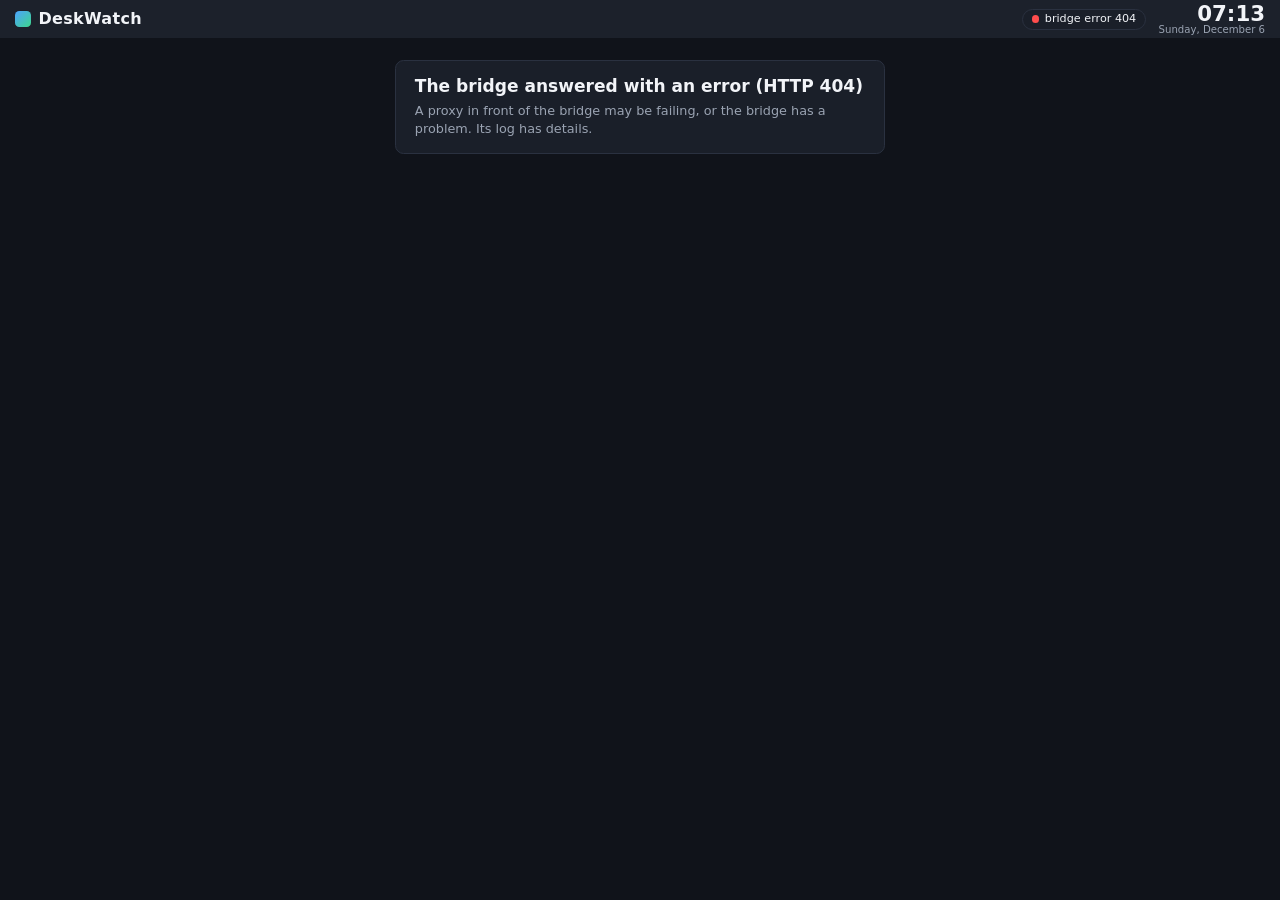
==== bridge/kiosk/index.html @ e5f8feef "Quiet update notice: daily check for a newer release, chip in the kiosk header and Setup Once a day " ====
<!doctype html>
<html lang="en">
<head>
<meta charset="utf-8">
<meta name="viewport" content="width=device-width, initial-scale=1">
<meta name="color-scheme" content="dark">
<title>DeskWatch</title>
<link rel="icon" href="data:,">
<link rel="stylesheet" href="kiosk.css">
</head>
<body>
<header id="top">
  <div class="brand"><span class="logo" aria-hidden="true"></span>DeskWatch</div>
  <div id="badges" class="badges"></div>
  <div id="banner" class="banner" hidden></div>
  <button type="button" id="alert-pill" class="banner pill" aria-live="polite" title="Show the alerts" hidden></button>
  <div class="spacer"></div>
  <span id="update-chip" class="chip update" hidden><a id="update-link" href="#" target="_blank" rel="noopener noreferrer"></a><button type="button" id="update-x" aria-label="Hide this notice" title="Hide until the next version">&times;</button></span>
  <a id="setup-link" class="setup-link" href="setup" hidden>Setup</a>
  <a id="conn" class="chip">connecting</a>
  <div class="clock"><div id="time">--:--</div><div id="date"></div></div>
  <div id="progress" class="topbar" hidden><i></i></div>
</header>
<div id="alerts-pop" class="failed-pop" role="dialog" aria-label="Alerts" hidden></div>
<div id="failed-pop" class="failed-pop" role="dialog" aria-label="Failed runs" hidden></div>
<div id="offline" class="offline" hidden></div>
<div id="notice" class="notice" role="status" hidden></div>
<main id="grid" class="grid"></main>
<script src="kiosk.js"></script>
</body>
</html>
---- bridge/kiosk/kiosk.css ----
/* DeskWatch kiosk page. No external fonts, images or scripts: it has to work
   on a LAN with no internet. Sizes are in rem and the root font size follows the
   screen, so the same layout reads on 1080p, 1440p and 4K (16px at 1920x1080,
   32px at 3840x2160). Colours match ui/src/theme.rs, the ESP panel palette. */

:root {
  --bg: #10131a;
  --header: #1c212b;
  --card: #1a1f29;
  --card-edge: #2a3140;
  --track: #333a48;
  --text: #f2f4f8;
  --dim: #9aa3b2;
  --green: #3dd68c;
  --amber: #ffb020;
  --red: #ff4d4d;
  --blue: #4da3ff;
  --orange: #ff6a00;   /* a build or deploy that is running; amber (waiting) stays lighter and does not pulse */
  --purple: #b07cff;
  --grey: #8a93a2;
  --alert-red: #9e1616;
  --alert-critical: #c80000;
  --alert-amber: #9a5c00;
  --alert-yellow: #b38600;
  --alert-green: #127a45;
  font-size: min(calc(100vw / 120), calc(100vh / 67.5));
}

/* Night theme (kiosk.js sets data-theme="night" on <html>): the same layout and
   colour meanings, about half as bright, for a dark room. Failures stay clearly red
   and a running job stays orange. */
:root[data-theme="night"] {
  --bg: #07090d;
  --header: #0e1117;
  --card: #0c0f15;
  --card-edge: #181d27;
  --track: #1b202a;
  --text: #aab0bb;
  --dim: #6b7380;
  --green: #2a9d68;
  --amber: #c98a1c;
  --red: #d04040;
  --blue: #3578b8;
  --orange: #c85200;
  --purple: #8a62c8;
  --grey: #5d6571;
  --alert-red: #6e1010;
  --alert-critical: #8c0000;
  --alert-amber: #6b4100;
  --alert-yellow: #7a5f00;
  --alert-green: #0c5430;
}
:root[data-theme="night"] .offline { background: #1f180b; }
:root[data-theme="night"] .banner.note { background: #1a2b45; }
:root[data-theme="night"] .card.stale { border-color: #3a2c14; }
:root[data-theme="night"] .src.gitea { background: #1b3a19; }
:root[data-theme="night"] .src.github { background: #22252d; }
:root[data-theme="night"] .src.azure_devops, :root[data-theme="night"] .kind.build { background: #112c49; }
:root[data-theme="night"] .kind.deploy { background: #2c1c4d; }

* { box-sizing: border-box; margin: 0; padding: 0; }

html, body { height: 100%; }

body {
  background: var(--bg);
  color: var(--text);
  font-family: system-ui, "Segoe UI", Roboto, "Noto Sans", "DejaVu Sans", Arial, sans-serif;
  font-variant-numeric: tabular-nums;
  line-height: 1.25;
  display: flex;
  flex-direction: column;
  overflow: hidden;
}

/* The pointer hides after a few seconds without movement (kiosk.js adds .idle). */
body.idle, body.idle * { cursor: none !important; }

/* ---- header ------------------------------------------------------------ */

#top {
  position: relative;
  flex: none;
  display: flex;
  align-items: center;
  gap: 1.2rem;
  height: 3.6rem;
  padding: 0 1.4rem;
  background: var(--header);
}
.brand { font-weight: 700; font-size: 1.5rem; letter-spacing: .02em; display: flex; align-items: center; gap: .7rem; }
.logo { width: 1.5rem; height: 1.5rem; border-radius: .4rem; background: linear-gradient(135deg, var(--blue), var(--green)); }
.spacer { flex: 1; }
.badges { display: flex; flex: none; gap: .5rem .8rem; min-width: 0; }
.chip {
  display: inline-flex; align-items: center; gap: .5rem;
  padding: .25rem .8rem; border-radius: 999px;
  background: var(--card); border: 1px solid var(--card-edge);
  font-size: 1.05rem; color: var(--dim); white-space: nowrap;
}
a.chip { text-decoration: none; }
a.chip[href]:hover, a.chip[href]:focus-visible { background: var(--header); border-color: var(--dim); }
.chip::before { content: ""; width: .7rem; height: .7rem; border-radius: 50%; background: var(--c, var(--grey)); }
.chip.ok { --c: var(--green); }
.chip.running { --c: var(--orange); }
.chip.failed { --c: var(--red); color: var(--text); }
.chip.review { --c: var(--amber); color: var(--text); }
.chip.open { --c: var(--purple); color: var(--text); }
.chip.update { --c: var(--blue); font-size: .95rem; }
.chip.update[hidden] { display: none; }
.chip.update a { color: var(--text); text-decoration: none; }
.chip.update a:hover { text-decoration: underline; }
.chip.update button { font: inherit; line-height: 1; color: var(--dim); background: none; border: 0; padding: 0 .1rem; cursor: pointer; }
.chip.update button:hover { color: var(--text); }
.chip.bad { --c: var(--red); color: var(--text); }
.badges .chip { color: var(--text); font-weight: 600; }
/* The failed badge is a button: it opens the list of failed runs under it. */
button.chip { font: inherit; font-size: 1.05rem; cursor: pointer; }
button.chip:disabled { cursor: default; }
button.chip.action:not(:disabled):hover, button.chip.action[aria-expanded="true"] { background: var(--header); border-color: var(--dim); }
.failed-pop { position: absolute; z-index: 20; top: 3.8rem; left: 12rem; width: min(38rem, calc(100vw - 2rem));
  max-height: 70vh; overflow-y: auto; background: var(--card); border: 1px solid var(--card-edge); border-radius: .8rem;
  box-shadow: 0 .8rem 2rem rgba(0, 0, 0, .5); padding: .8rem 1rem; }
.failed-pop[hidden] { display: none; }
.failed-pop .head { display: flex; justify-content: space-between; align-items: center; margin-bottom: .4rem; font-size: 1.1rem; }
.failed-pop ul { list-style: none; margin: 0; padding: 0; }
.failed-pop li { display: flex; align-items: center; gap: .8rem; padding: .5rem 0; border-top: 1px solid var(--card-edge); }
.failed-pop .what { flex: 1; min-width: 0; display: flex; flex-wrap: wrap; align-items: baseline; gap: .1rem .6rem; color: var(--text); text-decoration: none; font-size: 1.05rem; }
.failed-pop a.what:hover b { text-decoration: underline; }
.failed-pop .sub { flex-basis: 100%; color: var(--dim); font-size: .9rem; }
.failed-pop .x { font: inherit; font-size: .9rem; color: var(--text); background: var(--header); border: 1px solid var(--card-edge); border-radius: .5rem; padding: .3rem .7rem; cursor: pointer; }
.failed-pop .x:hover { border-color: var(--dim); }
.failed-pop .sev { font-size: .75rem; font-weight: 800; letter-spacing: .1em; text-transform: uppercase; color: var(--c, var(--dim)); }
.failed-pop .sev.critical { --c: var(--red); } .failed-pop .sev.warn { --c: var(--amber); } .failed-pop .sev.info { --c: var(--blue); }
.failed-pop .foot { margin-top: .5rem; color: var(--dim); font-size: .85rem; }
/* The most urgent alert is a pill next to the badges; it opens the Alerts menu. */
button.pill { font: inherit; font-size: 1.15rem; font-weight: 600; color: inherit; border: 0; cursor: pointer; text-align: left; }
.banner .more { font-size: .9rem; font-weight: 400; opacity: .85; }
.clock { text-align: right; line-height: 1.05; }
#time { font-size: 2rem; font-weight: 600; }
#date { font-size: .95rem; color: var(--dim); }
.topbar { position: absolute; left: 0; right: 0; bottom: 0; height: .3rem; background: var(--track); }
.topbar i { display: block; height: 100%; width: var(--p, 0%); background: var(--orange); transition: width .6s; }
.topbar.spin i { width: 30%; animation: slide 1.6s ease-in-out infinite alternate; }
@keyframes slide { from { margin-left: 0; } to { margin-left: 70%; } }

/* ---- attention banner and offline notice ------------------------------- */

.banner {
  /* A run result or notice: a coloured pill in the header. */
  flex: 0 1 auto; min-width: 0; max-width: 38rem; display: flex; align-items: center; gap: .8rem; line-height: 1.2;
  padding: .35rem .9rem; border-radius: .5rem; font-size: 1.15rem; font-weight: 600; white-space: nowrap;
  background: var(--alert-red);
}
.banner[hidden], .offline[hidden], .notice[hidden], .topbar[hidden], .setup-link[hidden] { display: none; }
.setup-link { color: var(--dim); font-size: 1.05rem; text-decoration: none; padding: .2rem .7rem; border: 1px solid var(--card-edge); border-radius: .4rem; opacity: .75; }
.setup-link:hover, .setup-link:focus-visible { opacity: 1; background: var(--card); }
.banner.critical { background: var(--alert-critical); }
.banner.warn { background: var(--alert-amber); }
.banner.success { background: var(--alert-green); }
.banner.note { background: #2d4a73; }
.banner .tag { font-size: .8rem; font-weight: 800; letter-spacing: .12em; text-transform: uppercase; opacity: .9; }
.banner .msg { font-weight: 400; opacity: .95; flex: 0 1 auto; min-width: 0; overflow: hidden; text-overflow: ellipsis; white-space: nowrap; }
.banner .meta { font-size: .9rem; font-weight: 400; opacity: .85; }
.offline { flex: none; padding: .45rem 1.4rem; background: #3b2a12; color: var(--amber); font-size: 1.15rem; }

/* A message that replaces the empty page: why there is no data. */
.notice {
  flex: none; margin: 2rem auto 0; width: min(46rem, calc(100% - 2rem));
  padding: 1.4rem 1.8rem; border-radius: .8rem; background: var(--card); border: 1px solid var(--card-edge);
}
.notice h2 { margin: 0 0 .5rem; font-size: 1.6rem; }
.notice p { margin: 0; color: var(--dim); font-size: 1.2rem; line-height: 1.4; }
.notice code { white-space: nowrap; padding: 0 .25em; border-radius: .25em; background: rgba(255,255,255,.12); font-family: ui-monospace, Menlo, Consolas, monospace; }

/* ---- grid -------------------------------------------------------------- */

.grid {
  flex: 1; min-height: 0;
  display: grid;
  gap: .9rem; padding: .9rem;
  grid-template-columns: repeat(var(--cols, 4), minmax(0, 1fr));
  grid-template-rows: repeat(var(--rows, 3), minmax(0, 1fr));
  transition: opacity .4s, filter .4s;
}
body.lost .grid { opacity: .45; filter: grayscale(.7); }

.card {
  min-width: 0; min-height: 0; overflow: hidden;
  display: flex; flex-direction: column;
  background: var(--card); border: 1px solid var(--card-edge); border-radius: .8rem;
  padding: .9rem 1.1rem;
}
.card > header { flex: none; display: flex; align-items: baseline; gap: .8rem; margin-bottom: .6rem; }
.card h2 { font-size: 1.15rem; font-weight: 600; color: var(--dim); text-transform: uppercase; letter-spacing: .08em; }
.card .count { margin-left: auto; font-size: 1.15rem; color: var(--text); font-weight: 600; }
.card .hostnav { margin-left: auto; align-self: center; display: flex; align-items: center; gap: .2rem; }
.card .hostnav button { min-width: 2.4rem; height: 2.2rem; border: 1px solid var(--card-edge); border-radius: .5rem; background: transparent; color: var(--text); font: inherit; font-size: 1.4rem; line-height: 1; cursor: pointer; }
.card .hostnav button:hover { background: var(--track); }
.card .hostnav .pos { min-width: 2.6rem; text-align: center; font-size: .95rem; color: var(--dim); }
.card .hostnav + .tag, .card .hostnav + .count { margin-left: .8rem; }
.card .tag { margin-left: auto; font-size: .95rem; color: var(--amber); }
.card .count + .tag, .card .tag + .count { margin-left: .8rem; }
.card.stale { border-color: #5b4520; }
.card.stale .body { opacity: .55; }
/* A card scrolls inside itself (wheel, touch, keys) when its list is longer than
   it is tall. No scrollbar: it would clash with the card edge and the night
   theme, so a fade at the bottom says there is more (.more-below, kiosk.js). */
.body { flex: 1; min-height: 0; overflow-y: auto; overflow-x: hidden; display: flex; flex-direction: column;
  scrollbar-width: none; overscroll-behavior: contain; }
.body::-webkit-scrollbar { display: none; }
.body > * { flex: none; }
.body > .empty { flex: 1 1 auto; }
.card.more-below .body { -webkit-mask-image: linear-gradient(#000 calc(100% - 2.6rem), transparent); mask-image: linear-gradient(#000 calc(100% - 2.6rem), transparent); }
.empty { margin: auto; color: var(--dim); font-size: 1.3rem; text-align: center; }
.empty.good { color: var(--green); }
.more { flex: none; color: var(--dim); font-size: 1rem; padding-top: .3rem; }

/* ---- gauges ------------------------------------------------------------ */

.gauges { display: grid; gap: .55rem; }
.gauge { display: grid; grid-template-columns: 3.4rem 1fr 4.6rem; align-items: center; gap: .7rem; font-size: 1.2rem; }
.gauge .l { color: var(--dim); }
.gauge .v { text-align: right; font-weight: 600; }
.bar { height: .85rem; border-radius: .45rem; background: var(--track); overflow: hidden; }
.bar i { display: block; height: 100%; width: var(--p); background: var(--c); border-radius: .45rem; transition: width .8s; }
.stat-grid { display: grid; grid-template-columns: repeat(2, 1fr); gap: .15rem 1rem; margin-top: .7rem; font-size: 1.1rem; }
.stat-grid div { display: flex; justify-content: space-between; gap: .5rem; }
.stat-grid .l { color: var(--dim); }
.spark { margin-top: auto; padding-top: .5rem; width: 100%; height: 3.2rem; display: block; }
.spark polyline { fill: none; stroke: var(--blue); stroke-width: 2; vector-effect: non-scaling-stroke; stroke-linejoin: round; }
.spark path { fill: rgba(77, 163, 255, .15); stroke: none; }

/* ---- detailed hosts panel: the chosen host on top, all hosts below ------ */

.hostdetail .hn { font-size: 1.35rem; font-weight: 700; margin-bottom: .5rem; }
.hostlist { margin-top: .8rem; display: flex; flex-direction: column; }
.hostrow { display: grid; grid-template-columns: 1fr auto auto auto; gap: .9rem; align-items: center; width: 100%;
  padding: .4rem .5rem; border: 0; border-top: 1px solid var(--card-edge); border-radius: .4rem; background: transparent;
  color: inherit; font: inherit; font-size: 1.15rem; text-align: left; -webkit-tap-highlight-color: transparent; }
.hostrow.head { padding-top: 0; border-top: 0; }
.hostrow.head .h { color: var(--dim); font-size: .95rem; text-transform: uppercase; letter-spacing: .06em; text-align: right; }
.hostrow.head .h:first-child { text-align: left; }
button.hostrow { cursor: pointer; min-height: 2.4rem; }
button.hostrow:hover, button.hostrow:focus-visible { background: rgba(255, 255, 255, .06); }
button.hostrow:focus-visible { outline: 2px solid var(--blue); outline-offset: -2px; }
.hostrow.sel { background: var(--track); box-shadow: inset .25rem 0 0 var(--blue); }
.hostrow .n { font-weight: 600; white-space: nowrap; overflow: hidden; text-overflow: ellipsis; }
.hostrow .n::before { content: ""; display: inline-block; width: .7rem; height: .7rem; margin-right: .6rem; border-radius: 50%; background: var(--green); }
.hostrow.off .n { color: var(--dim); }
.hostrow.off .n::before { background: var(--red); }
.hostrow .v { text-align: right; font-weight: 600; }

/* ---- hosts table ------------------------------------------------------- */

.hosts { display: grid; grid-template-columns: 1fr auto auto auto; gap: .5rem .9rem; align-items: center; font-size: 1.15rem; }
.hosts.wide { grid-template-columns: 1fr repeat(5, auto); }
.hosts .net { grid-column: 1 / -1; margin: -.3rem 0 .3rem 1.3rem; color: var(--dim); font-size: .95rem; text-align: left; }
.hosts .h { color: var(--dim); font-size: .95rem; text-transform: uppercase; letter-spacing: .06em; text-align: right; }
.hosts .h:first-child { text-align: left; }
.hosts .n { font-weight: 600; white-space: nowrap; overflow: hidden; text-overflow: ellipsis; }
.hosts .n::before { content: ""; display: inline-block; width: .7rem; height: .7rem; margin-right: .6rem; border-radius: 50%; background: var(--green); }
.hosts .off::before { background: var(--red); }
.hosts .off { color: var(--dim); }
.hosts .v { text-align: right; font-weight: 600; }
.warn-text { color: var(--amber); }
.crit-text { color: var(--red); }

/* ---- lists ------------------------------------------------------------- */

.rows { display: flex; flex-direction: column; min-height: 0; }
.row {
  display: grid; grid-template-columns: 1.1rem 1fr auto; gap: .2rem .8rem; align-items: center;
  padding: .45rem 0; border-top: 1px solid var(--card-edge); font-size: 1.2rem;
}
.row:first-child { border-top: 0; }
.dot { width: .85rem; height: .85rem; border-radius: 50%; background: var(--c, var(--grey)); }
.dot.running { background: var(--orange); animation: pulse 1.4s ease-in-out infinite; }
@keyframes pulse { 50% { opacity: .35; } }
.row .main { min-width: 0; overflow: hidden; text-overflow: ellipsis; white-space: nowrap; font-weight: 600; }
.row .sub { grid-column: 2 / 4; color: var(--dim); font-size: 1rem; overflow: hidden; text-overflow: ellipsis; white-space: nowrap; margin-top: -.15rem; }
.row .when { color: var(--dim); font-size: 1.05rem; white-space: nowrap; }
.row.compact { grid-template-columns: 1.1rem 1fr auto; }
.group { display: flex; align-items: baseline; gap: .6rem; margin: .5rem 0 .1rem; font-size: 1rem; color: var(--dim); text-transform: uppercase; letter-spacing: .06em; }
.group:first-child { margin-top: 0; }
.group b { color: var(--text); font-weight: 600; }
.pr .num { color: var(--purple); font-weight: 700; margin-right: .5rem; }
.row.off .main { color: var(--dim); }
.row .when.crit-text { color: var(--red); }

/* Rows and cards that open their page on the source (Gitea, GitHub, Azure DevOps). */
a.link { color: inherit; text-decoration: none; -webkit-tap-highlight-color: transparent; border-radius: .4rem; }
a.job { display: block; }
a.link:hover, a.link:focus-visible { background: rgba(255, 255, 255, .06); }
a.link:focus-visible { outline: 2px solid var(--blue); outline-offset: -2px; }
a.link:active { background: rgba(255, 255, 255, .1); }


.ok { --c: var(--green); }
.running { --c: var(--orange); }
.failed { --c: var(--red); }
.review, .waiting { --c: var(--amber); }
.open { --c: var(--purple); }
.neutral, .queued { --c: var(--grey); }
.success { --c: var(--green); }
.info { --c: var(--blue); }
.warn { --c: var(--amber); }
.critical { --c: var(--red); }

/* Where a job, run or PR comes from. */
.src { display: inline-block; margin: 0 .6rem; padding: .05rem .5rem; border-radius: .3rem; font-size: .85rem; font-weight: 700;
  letter-spacing: .04em; line-height: 1.3; vertical-align: middle; background: var(--track); color: var(--text); text-transform: none; }
.src.gitea { background: #2f5d2a; }
.src.github { background: #3a3f4b; }
.src.azure_devops { background: #1d4a7a; }
.group .src { margin: 0; }

/* ---- running jobs ------------------------------------------------------ */

.job { padding: .45rem 0; border-top: 1px solid var(--card-edge); }
.job:first-child { border-top: 0; padding-top: 0; }
.job .l1 { display: flex; align-items: baseline; gap: .8rem; font-size: 1.35rem; font-weight: 600; }
.job .l1 .name { min-width: 0; overflow: hidden; text-overflow: ellipsis; white-space: nowrap; }
.job .l1 .el { margin-left: auto; color: var(--text); font-weight: 600; font-size: 1.5rem; font-variant-numeric: tabular-nums; }
.job .l2 { color: var(--dim); font-size: 1.25rem; margin: .1rem 0 .4rem; display: flex; gap: .8rem; }
.job .l2 .step { color: var(--text); font-weight: 600; overflow: hidden; text-overflow: ellipsis; white-space: nowrap; }
.kind { font-size: .8rem; font-weight: 800; letter-spacing: .1em; padding: .1rem .5rem; border-radius: .3rem; background: var(--track); color: var(--text); text-transform: uppercase; }
.kind.deploy { background: #4a2f80; }
.kind.build { background: #1d4a7a; }
.pbar { height: 1.1rem; border-radius: .6rem; background: var(--track); overflow: hidden; position: relative; }
.pbar i { display: block; height: 100%; width: var(--p); border-radius: .6rem; transition: width .8s;
  background: var(--orange); }
.pbar.spin i { width: 28%; animation: sweep 1.8s ease-in-out infinite alternate; }
@keyframes sweep { from { margin-left: 0; } to { margin-left: 72%; } }
.job .pct { font-size: 1.05rem; color: var(--dim); text-align: right; margin-top: .15rem; }

/* ---- small and portrait screens: one column, the page scrolls ---------- */

@media (max-width: 900px) {
  :root { font-size: 16px; }
  body { overflow: auto; }
  #top { flex-wrap: wrap; height: auto; padding: .6rem 1rem; gap: .6rem; }
  .spacer { display: none; }
  .banner { flex-basis: 100%; max-width: none; }
  .badges { flex-wrap: wrap; }
  .grid { display: flex; flex-direction: column; flex: none; }
  .card { min-height: 12rem; }
}
@media (max-width: 900px) and (min-width: 560px) {
  .grid { display: grid; grid-template-columns: 1fr 1fr; grid-template-rows: none; grid-auto-rows: minmax(14rem, auto); }
  .card { grid-column: auto !important; grid-row: auto !important; }
}
@media (prefers-reduced-motion: reduce) {
  .dot.running, .pbar i, .topbar.spin i { animation: none; }
}
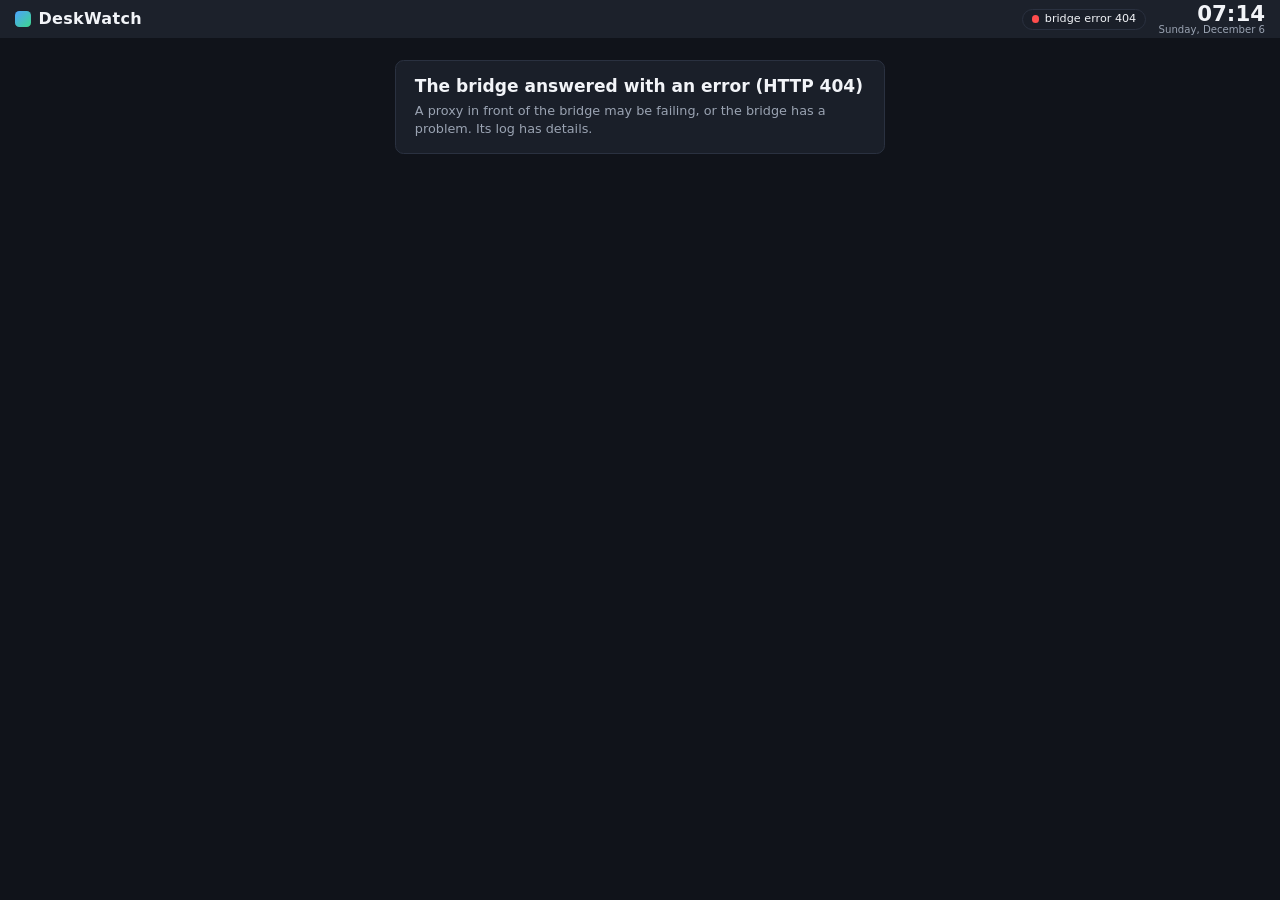
==== commit 7cc3f139: "Merge pull request #94 from Sylentic/claude/project-thread-p0sp0a Quiet "update available" notice (d" ====
(no text change in the page or its own stylesheets)
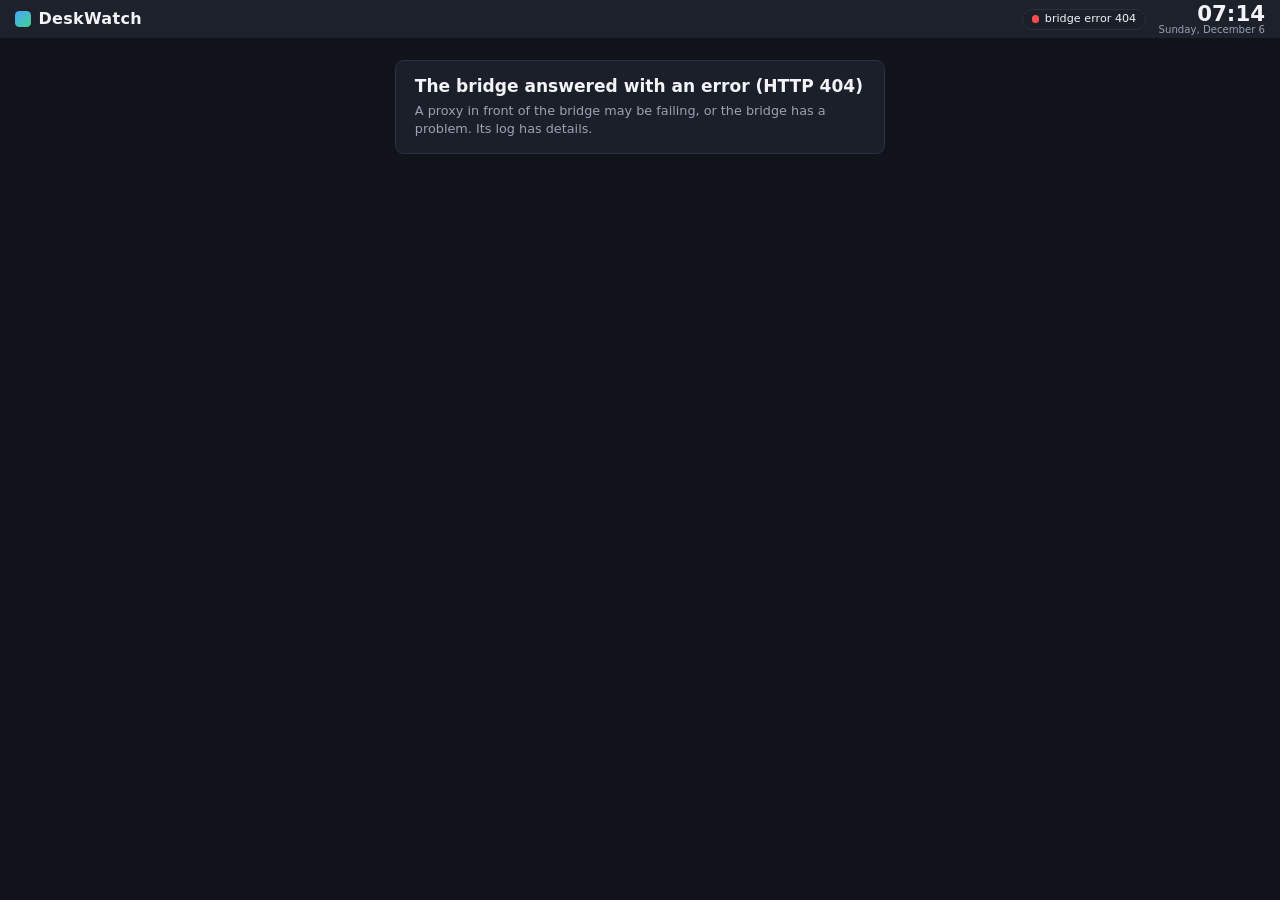
==== commit fa6220c5: "Kiosk: dismiss failed runs on the bridge, source down pill with Mute A dismissed failed run now clea" ====
--- a/bridge/kiosk/index.html
+++ b/bridge/kiosk/index.html
@@ -14,6 +14,7 @@
   <div id="badges" class="badges"></div>
   <div id="banner" class="banner" hidden></div>
   <button type="button" id="alert-pill" class="banner pill" aria-live="polite" title="Show the alerts" hidden></button>
+  <div id="src-pill" class="banner pill warn" role="status" hidden></div>
   <div class="spacer"></div>
   <span id="update-chip" class="chip update" hidden><a id="update-link" href="#" target="_blank" rel="noopener noreferrer"></a><button type="button" id="update-x" aria-label="Hide this notice" title="Hide until the next version">&times;</button></span>
   <a id="setup-link" class="setup-link" href="setup" hidden>Setup</a>
--- a/bridge/kiosk/kiosk.css
+++ b/bridge/kiosk/kiosk.css
@@ -135,6 +135,13 @@
 .failed-pop .foot { margin-top: .5rem; color: var(--dim); font-size: .85rem; }
 /* The most urgent alert is a pill next to the badges; it opens the Alerts menu. */
 button.pill { font: inherit; font-size: 1.15rem; font-weight: 600; color: inherit; border: 0; cursor: pointer; text-align: left; }
+/* A source that is down: a pill like the alert pill, with a Mute button. */
+#src-pill { display: flex; align-items: center; gap: .8rem; font-size: 1.15rem; font-weight: 600; }
+#src-pill[hidden] { display: none; }
+#src-pill.warn { background: var(--alert-amber); }
+#src-pill.critical { background: var(--alert-critical); }
+#src-pill .mute { font: inherit; font-size: .9rem; font-weight: 600; color: inherit; background: rgba(0, 0, 0, .22); border: 0; border-radius: .5rem; padding: .15rem .6rem; cursor: pointer; }
+#src-pill .mute:hover { background: rgba(0, 0, 0, .38); }
 .banner .more { font-size: .9rem; font-weight: 400; opacity: .85; }
 .clock { text-align: right; line-height: 1.05; }
 #time { font-size: 2rem; font-weight: 600; }
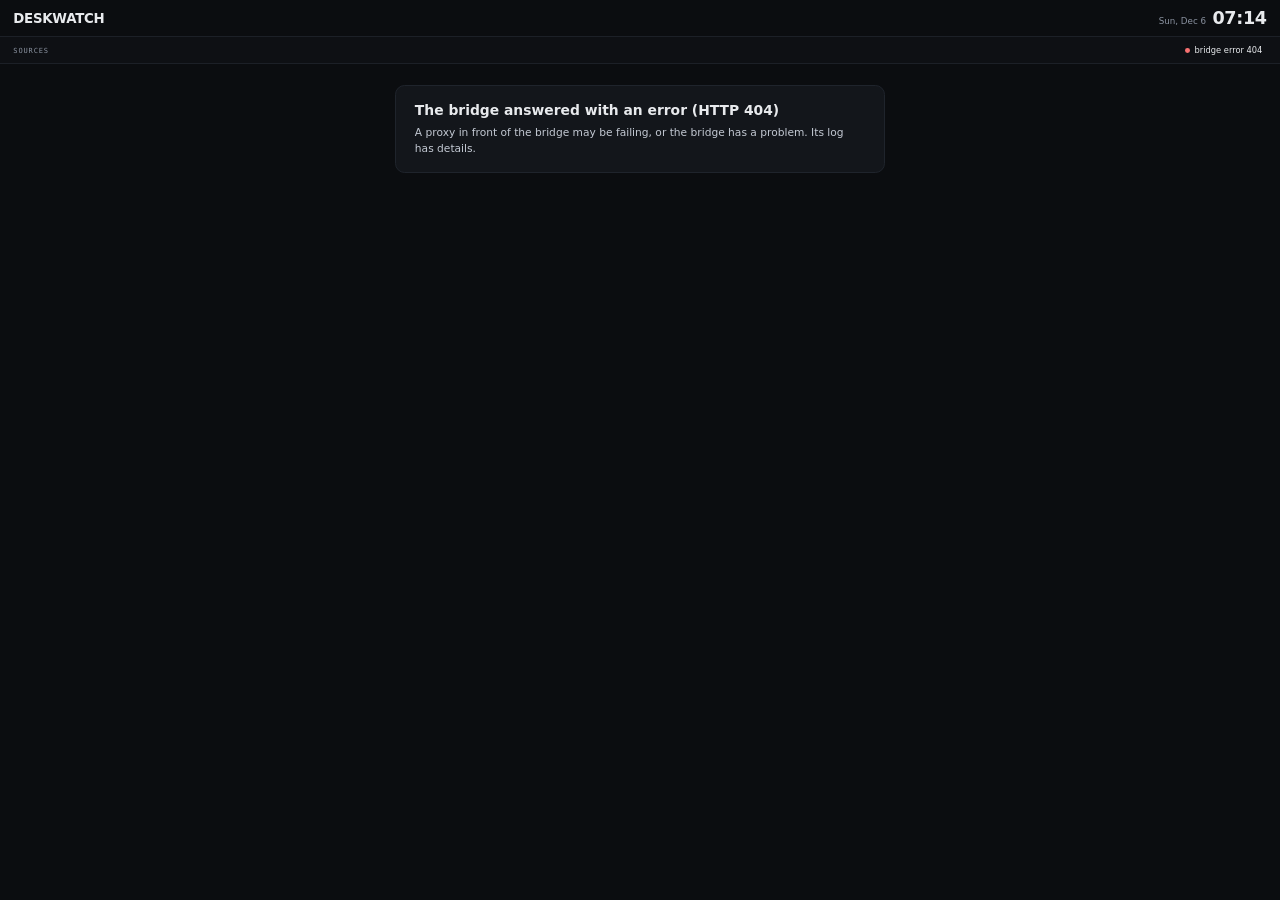
==== commit 4ee0a687: "Graphite look for the dashboard, setup and sign-in pages - Source marks (Gt, GH, GL, BB, AZ, PM, HA)" ====
--- a/bridge/kiosk/index.html
+++ b/bridge/kiosk/index.html
@@ -10,18 +10,22 @@
 </head>
 <body>
 <header id="top">
-  <div class="brand"><span class="logo" aria-hidden="true"></span>DeskWatch</div>
+  <div class="brand">DeskWatch</div>
   <div id="badges" class="badges"></div>
-  <div id="banner" class="banner" hidden></div>
+  <div class="spacer"></div>
+  <div id="banner" class="banner" role="status" hidden></div>
   <button type="button" id="alert-pill" class="banner pill" aria-live="polite" title="Show the alerts" hidden></button>
   <div id="src-pill" class="banner pill warn" role="status" hidden></div>
-  <div class="spacer"></div>
   <span id="update-chip" class="chip update" hidden><a id="update-link" href="#" target="_blank" rel="noopener noreferrer"></a><button type="button" id="update-x" aria-label="Hide this notice" title="Hide until the next version">&times;</button></span>
   <a id="setup-link" class="setup-link" href="setup" hidden>Setup</a>
-  <a id="conn" class="chip">connecting</a>
   <div class="clock"><div id="time">--:--</div><div id="date"></div></div>
   <div id="progress" class="topbar" hidden><i></i></div>
 </header>
+<nav id="rail" class="rail" aria-label="Sources">
+  <span class="label">SOURCES</span>
+  <span id="sources"></span>
+  <a id="conn" class="chip end">connecting</a>
+</nav>
 <div id="alerts-pop" class="failed-pop" role="dialog" aria-label="Alerts" hidden></div>
 <div id="failed-pop" class="failed-pop" role="dialog" aria-label="Failed runs" hidden></div>
 <div id="offline" class="offline" hidden></div>
--- a/bridge/kiosk/kiosk.css
+++ b/bridge/kiosk/kiosk.css
@@ -1,28 +1,48 @@
-/* DeskWatch kiosk page. No external fonts, images or scripts: it has to work
-   on a LAN with no internet. Sizes are in rem and the root font size follows the
-   screen, so the same layout reads on 1080p, 1440p and 4K (16px at 1920x1080,
-   32px at 3840x2160). Colours match ui/src/theme.rs, the ESP panel palette. */
+/* DeskWatch kiosk page, the "Graphite" look. Nothing comes from the internet:
+   the typefaces are served by the bridge (/fonts, see bridge/fonts/), so the
+   page works on a LAN without one. Sizes are in rem and the root font size
+   follows the screen, so the same layout reads on 1080p, 1440p and 4K (16px at
+   1920x1080, 32px at 3840x2160).
+
+   Type, the same in every card:
+   - card title     mono 0.72rem, capitals, dim
+   - main subject   1.05rem, 600 (a job's repository, the chosen host)
+   - row text       0.92rem, names 600
+   - meta, values   mono 0.8rem, dim (times, branches, rates)
+   - labels         mono 0.66rem, capitals (CPU, MEM, DISK, UPTIME) */
+
+@font-face { font-family: "Geist"; src: url("fonts/geist.woff2") format("woff2"); font-weight: 100 900; font-display: swap; }
+@font-face { font-family: "Geist Mono"; src: url("fonts/geist-mono.woff2") format("woff2"); font-weight: 100 900; font-display: swap; }
+@font-face { font-family: "Space Grotesk"; src: url("fonts/space-grotesk.woff2") format("woff2"); font-weight: 300 700; font-display: swap; }
 
 :root {
-  --bg: #10131a;
-  --header: #1c212b;
-  --card: #1a1f29;
-  --card-edge: #2a3140;
-  --track: #333a48;
-  --text: #f2f4f8;
-  --dim: #9aa3b2;
-  --green: #3dd68c;
-  --amber: #ffb020;
-  --red: #ff4d4d;
-  --blue: #4da3ff;
-  --orange: #ff6a00;   /* a build or deploy that is running; amber (waiting) stays lighter and does not pulse */
-  --purple: #b07cff;
-  --grey: #8a93a2;
-  --alert-red: #9e1616;
-  --alert-critical: #c80000;
-  --alert-amber: #9a5c00;
-  --alert-yellow: #b38600;
-  --alert-green: #127a45;
+  --bg: #0b0d10;
+  --header: #0b0d10;
+  --rail: #0e1014;
+  --card: #13161b;
+  --card-hi: #1a1e25;
+  --card-edge: #1f242c;
+  --line: #1c2027;
+  --track: #262b34;
+  --text: #e8eaed;
+  --soft: #c3c9d3;
+  --dim: #8b93a1;
+  --green: #34d399;
+  --amber: #fbbf24;
+  --red: #f87171;
+  --blue: #60a5fa;
+  --orange: #ff7a1a;   /* a build or deploy that is running; amber (waiting) stays lighter and does not pulse */
+  --purple: #a78bfa;
+  --grey: #8b93a1;
+  /* Tinted backgrounds for pills and fresh rows: ground, edge, text. */
+  --red-bg: #2a1416; --red-edge: #5a1e1e; --red-fg: #fca5a5; --red-tint: #24161a;
+  --amber-bg: #2a2414; --amber-edge: #3a2f12; --amber-fg: #fcd34d;
+  --green-bg: #10241b; --green-edge: #1e4d36; --green-fg: #34d399;
+  --blue-bg: #10233a; --blue-edge: #1e3a5f; --blue-fg: #93c5fd;
+  --orange-bg: #2b1a0e;
+  --sans: "Geist", system-ui, "Segoe UI", "Noto Sans", "DejaVu Sans", sans-serif;
+  --mono: "Geist Mono", ui-monospace, Menlo, Consolas, "DejaVu Sans Mono", monospace;
+  --brand: "Space Grotesk", var(--sans);
   font-size: min(calc(100vw / 120), calc(100vh / 67.5));
 }
 
@@ -30,12 +50,16 @@
    colour meanings, about half as bright, for a dark room. Failures stay clearly red
    and a running job stays orange. */
 :root[data-theme="night"] {
-  --bg: #07090d;
-  --header: #0e1117;
-  --card: #0c0f15;
-  --card-edge: #181d27;
-  --track: #1b202a;
+  --bg: #060709;
+  --header: #060709;
+  --rail: #08090c;
+  --card: #0b0d10;
+  --card-hi: #101318;
+  --card-edge: #14181e;
+  --line: #12151a;
+  --track: #181c22;
   --text: #aab0bb;
+  --soft: #8c939e;
   --dim: #6b7380;
   --green: #2a9d68;
   --amber: #c98a1c;
@@ -44,19 +68,12 @@
   --orange: #c85200;
   --purple: #8a62c8;
   --grey: #5d6571;
-  --alert-red: #6e1010;
-  --alert-critical: #8c0000;
-  --alert-amber: #6b4100;
-  --alert-yellow: #7a5f00;
-  --alert-green: #0c5430;
-}
-:root[data-theme="night"] .offline { background: #1f180b; }
-:root[data-theme="night"] .banner.note { background: #1a2b45; }
-:root[data-theme="night"] .card.stale { border-color: #3a2c14; }
-:root[data-theme="night"] .src.gitea { background: #1b3a19; }
-:root[data-theme="night"] .src.github { background: #22252d; }
-:root[data-theme="night"] .src.azure_devops, :root[data-theme="night"] .kind.build { background: #112c49; }
-:root[data-theme="night"] .kind.deploy { background: #2c1c4d; }
+  --red-bg: #1a0d0e; --red-edge: #3a1414; --red-fg: #c27a7a; --red-tint: #160d10;
+  --amber-bg: #181409; --amber-edge: #2a220d; --amber-fg: #b8992f;
+  --green-bg: #0a1711; --green-edge: #133224; --green-fg: #2a9d68;
+  --blue-bg: #0a1624; --blue-edge: #13263e; --blue-fg: #6d97c2;
+  --orange-bg: #1a1009;
+}
 
 * { box-sizing: border-box; margin: 0; padding: 0; }
 
@@ -65,9 +82,10 @@
 body {
   background: var(--bg);
   color: var(--text);
-  font-family: system-ui, "Segoe UI", Roboto, "Noto Sans", "DejaVu Sans", Arial, sans-serif;
+  font-family: var(--sans);
+  font-size: 0.92rem;
   font-variant-numeric: tabular-nums;
-  line-height: 1.25;
+  line-height: 1.3;
   display: flex;
   flex-direction: column;
   overflow: hidden;
@@ -75,6 +93,27 @@
 
 /* The pointer hides after a few seconds without movement (kiosk.js adds .idle). */
 body.idle, body.idle * { cursor: none !important; }
+
+.mono { font-family: var(--mono); }
+
+/* ---- source marks: two letters on a tinted square, one per CI system ---- */
+
+.mark {
+  flex: none; display: inline-flex; align-items: center; justify-content: center;
+  width: 1.15rem; height: 1.15rem; border-radius: 0.3rem;
+  font-family: var(--mono); font-size: 0.56rem; font-weight: 600; line-height: 1;
+  background: var(--track); color: var(--soft); vertical-align: middle;
+}
+.mark.gitea { background: #1b2a14; color: #9ccc65; }
+.mark.github { background: #262a31; color: #e8eaed; }
+.mark.gitlab { background: #2e1a12; color: #fc8f5a; }
+.mark.bitbucket { background: #12223a; color: #7db2ff; }
+.mark.azure_devops { background: #0f2236; color: #5cb8ff; }
+.mark.prometheus { background: #2e1612; color: #f2805e; }
+.mark.home_assistant { background: #0f2830; color: #5ed3f7; }
+.mark.local { background: #1c2027; color: #c3c9d3; }
+.mark.blank { background: transparent; }
+:root[data-theme="night"] .mark { filter: brightness(0.7); }
 
 /* ---- header ------------------------------------------------------------ */
 
@@ -83,109 +122,145 @@
   flex: none;
   display: flex;
   align-items: center;
-  gap: 1.2rem;
-  height: 3.6rem;
-  padding: 0 1.4rem;
+  gap: 1rem;
+  height: 3.5rem;
+  padding: 0 1.25rem;
   background: var(--header);
-}
-.brand { font-weight: 700; font-size: 1.5rem; letter-spacing: .02em; display: flex; align-items: center; gap: .7rem; }
-.logo { width: 1.5rem; height: 1.5rem; border-radius: .4rem; background: linear-gradient(135deg, var(--blue), var(--green)); }
+  border-bottom: 1px solid var(--line);
+}
+.brand { font-family: var(--brand); font-weight: 700; font-size: 1.25rem; letter-spacing: -0.02em; text-transform: uppercase; white-space: nowrap; }
 .spacer { flex: 1; }
-.badges { display: flex; flex: none; gap: .5rem .8rem; min-width: 0; }
+
+/* The badges sit in one segmented bar. */
+.badges {
+  display: flex; flex: none; gap: 0.12rem; min-width: 0;
+  background: var(--card); border: 1px solid var(--card-edge); border-radius: 0.65rem; padding: 0.2rem;
+}
+.badges:empty { display: none; }
 .chip {
-  display: inline-flex; align-items: center; gap: .5rem;
-  padding: .25rem .8rem; border-radius: 999px;
-  background: var(--card); border: 1px solid var(--card-edge);
-  font-size: 1.05rem; color: var(--dim); white-space: nowrap;
+  display: inline-flex; align-items: center; gap: 0.45rem;
+  padding: 0.35rem 0.7rem; border-radius: 0.45rem;
+  background: transparent; border: 0;
+  font-family: var(--sans); font-size: 0.82rem; color: var(--dim); white-space: nowrap;
 }
 a.chip { text-decoration: none; }
-a.chip[href]:hover, a.chip[href]:focus-visible { background: var(--header); border-color: var(--dim); }
-.chip::before { content: ""; width: .7rem; height: .7rem; border-radius: 50%; background: var(--c, var(--grey)); }
+a.chip[href]:hover, a.chip[href]:focus-visible { color: var(--text); }
+.chip::before { content: ""; width: 0.45rem; height: 0.45rem; border-radius: 50%; background: var(--c, var(--grey)); }
 .chip.ok { --c: var(--green); }
 .chip.running { --c: var(--orange); }
-.chip.failed { --c: var(--red); color: var(--text); }
+.chip.failed { --c: var(--red); color: var(--text); background: var(--red-bg); }
 .chip.review { --c: var(--amber); color: var(--text); }
 .chip.open { --c: var(--purple); color: var(--text); }
-.chip.update { --c: var(--blue); font-size: .95rem; }
+.chip.bad { --c: var(--red); color: var(--text); }
+.badges .chip { color: var(--text); }
+.chip.update { --c: var(--blue); font-size: 0.78rem; border: 1px solid var(--card-edge); }
 .chip.update[hidden] { display: none; }
 .chip.update a { color: var(--text); text-decoration: none; }
 .chip.update a:hover { text-decoration: underline; }
-.chip.update button { font: inherit; line-height: 1; color: var(--dim); background: none; border: 0; padding: 0 .1rem; cursor: pointer; }
+.chip.update button { font: inherit; line-height: 1; color: var(--dim); background: none; border: 0; padding: 0 0.1rem; cursor: pointer; }
 .chip.update button:hover { color: var(--text); }
-.chip.bad { --c: var(--red); color: var(--text); }
-.badges .chip { color: var(--text); font-weight: 600; }
-/* The failed badge is a button: it opens the list of failed runs under it. */
-button.chip { font: inherit; font-size: 1.05rem; cursor: pointer; }
+/* The failed and alerts badges are buttons: they open the list under them. */
+button.chip { font-family: var(--sans); cursor: pointer; }
 button.chip:disabled { cursor: default; }
-button.chip.action:not(:disabled):hover, button.chip.action[aria-expanded="true"] { background: var(--header); border-color: var(--dim); }
-.failed-pop { position: absolute; z-index: 20; top: 3.8rem; left: 12rem; width: min(38rem, calc(100vw - 2rem));
-  max-height: 70vh; overflow-y: auto; background: var(--card); border: 1px solid var(--card-edge); border-radius: .8rem;
-  box-shadow: 0 .8rem 2rem rgba(0, 0, 0, .5); padding: .8rem 1rem; }
+button.chip.action:not(:disabled):hover, button.chip.action[aria-expanded="true"] { background: var(--card-hi); }
+button.chip.failed.action:not(:disabled):hover, button.chip.failed.action[aria-expanded="true"] { background: #3a1a1d; }
+
+.failed-pop { position: absolute; z-index: 20; top: 3.7rem; left: 12rem; width: min(36rem, calc(100vw - 2rem));
+  max-height: 70vh; overflow-y: auto; background: var(--card-hi); border: 1px solid #2e3440; border-radius: 0.8rem;
+  box-shadow: 0 0.8rem 2rem rgba(0, 0, 0, .5); padding: 0.8rem 1rem; }
 .failed-pop[hidden] { display: none; }
-.failed-pop .head { display: flex; justify-content: space-between; align-items: center; margin-bottom: .4rem; font-size: 1.1rem; }
+.failed-pop .head { display: flex; justify-content: space-between; align-items: center; margin-bottom: 0.4rem; font-size: 0.92rem; }
 .failed-pop ul { list-style: none; margin: 0; padding: 0; }
-.failed-pop li { display: flex; align-items: center; gap: .8rem; padding: .5rem 0; border-top: 1px solid var(--card-edge); }
-.failed-pop .what { flex: 1; min-width: 0; display: flex; flex-wrap: wrap; align-items: baseline; gap: .1rem .6rem; color: var(--text); text-decoration: none; font-size: 1.05rem; }
+.failed-pop li { display: flex; align-items: center; gap: 0.8rem; padding: 0.5rem 0; border-top: 1px solid var(--card-edge); }
+.failed-pop .what { flex: 1; min-width: 0; display: flex; flex-wrap: wrap; align-items: center; gap: 0.15rem 0.5rem; color: var(--text); text-decoration: none; font-size: 0.92rem; }
 .failed-pop a.what:hover b { text-decoration: underline; }
-.failed-pop .sub { flex-basis: 100%; color: var(--dim); font-size: .9rem; }
-.failed-pop .x { font: inherit; font-size: .9rem; color: var(--text); background: var(--header); border: 1px solid var(--card-edge); border-radius: .5rem; padding: .3rem .7rem; cursor: pointer; }
+.failed-pop .sub { flex-basis: 100%; color: var(--dim); font-family: var(--mono); font-size: 0.8rem; }
+.failed-pop .x { font: inherit; font-size: 0.8rem; color: var(--text); background: transparent; border: 1px solid var(--track); border-radius: 0.45rem; padding: 0.3rem 0.7rem; cursor: pointer; }
 .failed-pop .x:hover { border-color: var(--dim); }
-.failed-pop .sev { font-size: .75rem; font-weight: 800; letter-spacing: .1em; text-transform: uppercase; color: var(--c, var(--dim)); }
+.failed-pop .sev { font-family: var(--mono); font-size: 0.66rem; font-weight: 600; letter-spacing: 0.1em; text-transform: uppercase; color: var(--c, var(--dim)); }
 .failed-pop .sev.critical { --c: var(--red); } .failed-pop .sev.warn { --c: var(--amber); } .failed-pop .sev.info { --c: var(--blue); }
-.failed-pop .foot { margin-top: .5rem; color: var(--dim); font-size: .85rem; }
-/* The most urgent alert is a pill next to the badges; it opens the Alerts menu. */
-button.pill { font: inherit; font-size: 1.15rem; font-weight: 600; color: inherit; border: 0; cursor: pointer; text-align: left; }
+.failed-pop .foot { margin-top: 0.5rem; color: var(--dim); font-size: 0.8rem; }
+
+/* ---- pills: one event in the header ---------------------------------------
+   Failed and critical are red and stay until dismissed; warning is amber;
+   success (and fixed) is green and goes away by itself; a notice is blue. */
+
+.banner {
+  flex: 0 1 auto; min-width: 0; max-width: 40rem; height: 2.4rem;
+  display: flex; align-items: center; gap: 0.6rem; line-height: 1.2;
+  padding: 0 0.8rem; border-radius: 0.65rem; font-size: 0.88rem; font-weight: 600; white-space: nowrap;
+  background: var(--red-bg); border: 1px solid var(--red-edge); color: var(--text);
+  --tagc: var(--red-fg);
+}
+.banner[hidden], .offline[hidden], .notice[hidden], .topbar[hidden], .setup-link[hidden] { display: none; }
+.banner.critical { background: var(--red-bg); border-color: var(--red-edge); --tagc: var(--red-fg); }
+.banner.warn { background: var(--amber-bg); border-color: var(--amber-edge); --tagc: var(--amber-fg); }
+.banner.success { background: var(--green-bg); border-color: var(--green-edge); --tagc: var(--green-fg); }
+.banner.note { background: var(--blue-bg); border-color: var(--blue-edge); --tagc: var(--blue-fg); }
+.banner .tag { font-family: var(--mono); font-size: 0.66rem; font-weight: 600; letter-spacing: 0.1em; text-transform: uppercase; color: var(--tagc); }
+.banner .msg { font-weight: 400; color: var(--soft); flex: 0 1 auto; min-width: 0; overflow: hidden; text-overflow: ellipsis; white-space: nowrap; }
+.banner .meta, .banner .more { font-family: var(--mono); font-size: 0.8rem; font-weight: 400; color: var(--dim); }
+/* A new red event pulses once (not with reduced motion). */
+.banner.fresh { animation: once 1.2s ease-out 1; }
+@keyframes once { 0% { box-shadow: 0 0 0 0 var(--tagc); } 100% { box-shadow: 0 0 0 0.6rem transparent; } }
+/* The most urgent alert is a pill too; it opens the Alerts menu. */
+button.pill { font: inherit; font-size: 0.88rem; font-weight: 600; color: var(--text); cursor: pointer; text-align: left; }
 /* A source that is down: a pill like the alert pill, with a Mute button. */
-#src-pill { display: flex; align-items: center; gap: .8rem; font-size: 1.15rem; font-weight: 600; }
+#src-pill { display: flex; align-items: center; gap: 0.6rem; }
 #src-pill[hidden] { display: none; }
-#src-pill.warn { background: var(--alert-amber); }
-#src-pill.critical { background: var(--alert-critical); }
-#src-pill .mute { font: inherit; font-size: .9rem; font-weight: 600; color: inherit; background: rgba(0, 0, 0, .22); border: 0; border-radius: .5rem; padding: .15rem .6rem; cursor: pointer; }
-#src-pill .mute:hover { background: rgba(0, 0, 0, .38); }
-.banner .more { font-size: .9rem; font-weight: 400; opacity: .85; }
-.clock { text-align: right; line-height: 1.05; }
-#time { font-size: 2rem; font-weight: 600; }
-#date { font-size: .95rem; color: var(--dim); }
-.topbar { position: absolute; left: 0; right: 0; bottom: 0; height: .3rem; background: var(--track); }
+#src-pill .mute { font: inherit; font-size: 0.78rem; font-weight: 600; color: var(--text); background: rgba(255, 255, 255, .06); border: 0; border-radius: 0.4rem; padding: 0.2rem 0.6rem; cursor: pointer; }
+#src-pill .mute:hover { background: rgba(255, 255, 255, .12); }
+
+.setup-link { color: var(--dim); font-size: 0.82rem; text-decoration: none; padding: 0.35rem 0.65rem; border: 1px solid var(--card-edge); border-radius: 0.5rem; }
+.setup-link:hover, .setup-link:focus-visible { color: var(--text); background: var(--card); }
+.clock { display: flex; align-items: baseline; gap: 0.6rem; white-space: nowrap; }
+#time { order: 2; font-size: 1.65rem; font-weight: 600; letter-spacing: -0.02em; }
+#date { order: 1; font-size: 0.82rem; color: var(--dim); }
+.topbar { position: absolute; left: 0; right: 0; bottom: -1px; height: 0.2rem; background: var(--track); }
 .topbar i { display: block; height: 100%; width: var(--p, 0%); background: var(--orange); transition: width .6s; }
 .topbar.spin i { width: 30%; animation: slide 1.6s ease-in-out infinite alternate; }
 @keyframes slide { from { margin-left: 0; } to { margin-left: 70%; } }
 
-/* ---- attention banner and offline notice ------------------------------- */
-
-.banner {
-  /* A run result or notice: a coloured pill in the header. */
-  flex: 0 1 auto; min-width: 0; max-width: 38rem; display: flex; align-items: center; gap: .8rem; line-height: 1.2;
-  padding: .35rem .9rem; border-radius: .5rem; font-size: 1.15rem; font-weight: 600; white-space: nowrap;
-  background: var(--alert-red);
-}
-.banner[hidden], .offline[hidden], .notice[hidden], .topbar[hidden], .setup-link[hidden] { display: none; }
-.setup-link { color: var(--dim); font-size: 1.05rem; text-decoration: none; padding: .2rem .7rem; border: 1px solid var(--card-edge); border-radius: .4rem; opacity: .75; }
-.setup-link:hover, .setup-link:focus-visible { opacity: 1; background: var(--card); }
-.banner.critical { background: var(--alert-critical); }
-.banner.warn { background: var(--alert-amber); }
-.banner.success { background: var(--alert-green); }
-.banner.note { background: #2d4a73; }
-.banner .tag { font-size: .8rem; font-weight: 800; letter-spacing: .12em; text-transform: uppercase; opacity: .9; }
-.banner .msg { font-weight: 400; opacity: .95; flex: 0 1 auto; min-width: 0; overflow: hidden; text-overflow: ellipsis; white-space: nowrap; }
-.banner .meta { font-size: .9rem; font-weight: 400; opacity: .85; }
-.offline { flex: none; padding: .45rem 1.4rem; background: #3b2a12; color: var(--amber); font-size: 1.15rem; }
-
-/* A message that replaces the empty page: why there is no data. */
+/* ---- the sources bar under the header ------------------------------------ */
+
+.rail {
+  flex: none; display: flex; align-items: center; gap: 0.4rem; min-width: 0; overflow: hidden;
+  height: 2.5rem; padding: 0 1.25rem; background: var(--rail); border-bottom: 1px solid var(--line);
+}
+.rail .label { font-family: var(--mono); font-size: 0.66rem; font-weight: 500; letter-spacing: 0.12em; color: var(--dim); margin-right: 0.35rem; }
+.rsrc {
+  display: inline-flex; align-items: center; gap: 0.45rem; flex: none;
+  padding: 0.18rem 0.55rem 0.18rem 0.25rem; border: 1px solid var(--card-edge); border-radius: 0.5rem;
+  font-size: 0.82rem; color: var(--text); text-decoration: none; white-space: nowrap;
+}
+a.rsrc:hover, a.rsrc:focus-visible { background: var(--card); }
+.rsrc .st { font-family: var(--mono); font-size: 0.75rem; color: var(--green); }
+.rsrc.busy .st { color: var(--orange); }
+.rsrc.warn { border-color: var(--amber-edge); } .rsrc.warn .st { color: var(--amber); }
+.rsrc.bad { border-color: var(--red-edge); background: var(--red-bg); } .rsrc.bad .st { color: var(--red-fg); }
+#sources { display: contents; }
+.rail .end { margin-left: auto; }
+/* The connection state at the end of the bar. */
+#conn { font-size: 0.78rem; padding: 0.2rem 0.4rem; }
+
+/* ---- offline notice and the empty-page message ---------------------------- */
+
+.offline { flex: none; padding: 0.45rem 1.25rem; background: var(--amber-bg); border-bottom: 1px solid var(--amber-edge); color: var(--amber-fg); font-size: 0.92rem; }
+
 .notice {
   flex: none; margin: 2rem auto 0; width: min(46rem, calc(100% - 2rem));
-  padding: 1.4rem 1.8rem; border-radius: .8rem; background: var(--card); border: 1px solid var(--card-edge);
-}
-.notice h2 { margin: 0 0 .5rem; font-size: 1.6rem; }
-.notice p { margin: 0; color: var(--dim); font-size: 1.2rem; line-height: 1.4; }
-.notice code { white-space: nowrap; padding: 0 .25em; border-radius: .25em; background: rgba(255,255,255,.12); font-family: ui-monospace, Menlo, Consolas, monospace; }
+  padding: 1.4rem 1.8rem; border-radius: 0.9rem; background: var(--card); border: 1px solid var(--card-edge);
+}
+.notice h2 { margin: 0 0 0.5rem; font-size: 1.3rem; font-weight: 600; }
+.notice p { margin: 0; color: var(--soft); font-size: 1rem; line-height: 1.5; }
+.notice code { white-space: nowrap; padding: 0 .25em; border-radius: .25em; background: rgba(255,255,255,.08); font-family: var(--mono); }
 
 /* ---- grid -------------------------------------------------------------- */
 
 .grid {
   flex: 1; min-height: 0;
   display: grid;
-  gap: .9rem; padding: .9rem;
+  gap: 0.75rem; padding: 0.9rem 1.25rem 1rem;
   grid-template-columns: repeat(var(--cols, 4), minmax(0, 1fr));
   grid-template-rows: repeat(var(--rows, 3), minmax(0, 1fr));
   transition: opacity .4s, filter .4s;
@@ -195,20 +270,21 @@
 .card {
   min-width: 0; min-height: 0; overflow: hidden;
   display: flex; flex-direction: column;
-  background: var(--card); border: 1px solid var(--card-edge); border-radius: .8rem;
-  padding: .9rem 1.1rem;
-}
-.card > header { flex: none; display: flex; align-items: baseline; gap: .8rem; margin-bottom: .6rem; }
-.card h2 { font-size: 1.15rem; font-weight: 600; color: var(--dim); text-transform: uppercase; letter-spacing: .08em; }
-.card .count { margin-left: auto; font-size: 1.15rem; color: var(--text); font-weight: 600; }
-.card .hostnav { margin-left: auto; align-self: center; display: flex; align-items: center; gap: .2rem; }
-.card .hostnav button { min-width: 2.4rem; height: 2.2rem; border: 1px solid var(--card-edge); border-radius: .5rem; background: transparent; color: var(--text); font: inherit; font-size: 1.4rem; line-height: 1; cursor: pointer; }
-.card .hostnav button:hover { background: var(--track); }
-.card .hostnav .pos { min-width: 2.6rem; text-align: center; font-size: .95rem; color: var(--dim); }
-.card .hostnav + .tag, .card .hostnav + .count { margin-left: .8rem; }
-.card .tag { margin-left: auto; font-size: .95rem; color: var(--amber); }
-.card .count + .tag, .card .tag + .count { margin-left: .8rem; }
-.card.stale { border-color: #5b4520; }
+  background: var(--card); border: 1px solid var(--card-edge); border-radius: 0.9rem;
+  padding: 0.75rem 1.1rem 0.9rem;
+}
+.card > header { flex: none; display: flex; align-items: center; gap: 0.6rem; height: 2rem; }
+.card h2 { font-family: var(--mono); font-size: 0.72rem; font-weight: 500; color: var(--dim); text-transform: uppercase; letter-spacing: 0.12em; white-space: nowrap; }
+.card .count { margin-left: auto; font-size: 0.8rem; color: var(--dim); }
+.card .hostnav { margin-left: auto; display: flex; align-items: center; gap: 0.2rem; }
+.card .hostnav button { min-width: 2rem; height: 2rem; border: 1px solid var(--track); border-radius: 0.45rem; background: transparent; color: var(--text); font: inherit; font-size: 1.1rem; line-height: 1; cursor: pointer; }
+.card .hostnav button:hover { background: var(--card-hi); }
+.card .hostnav .pos { min-width: 2.4rem; text-align: center; font-family: var(--mono); font-size: 0.8rem; color: var(--dim); }
+.card .hostnav + .tag, .card .hostnav + .count { margin-left: 0.6rem; }
+.card .tag { font-size: 0.8rem; color: var(--amber); white-space: nowrap; }
+.card .tag + .count { margin-left: auto; }
+.card .count + .tag { margin-left: 0.6rem; }
+.card.stale { border-color: var(--amber-edge); }
 .card.stale .body { opacity: .55; }
 /* A card scrolls inside itself (wheel, touch, keys) when its list is longer than
    it is tall. No scrollbar: it would clash with the card edge and the night
@@ -218,58 +294,77 @@
 .body::-webkit-scrollbar { display: none; }
 .body > * { flex: none; }
 .body > .empty { flex: 1 1 auto; }
-.card.more-below .body { -webkit-mask-image: linear-gradient(#000 calc(100% - 2.6rem), transparent); mask-image: linear-gradient(#000 calc(100% - 2.6rem), transparent); }
-.empty { margin: auto; color: var(--dim); font-size: 1.3rem; text-align: center; }
+.card.more-below .body { -webkit-mask-image: linear-gradient(#000 calc(100% - 2.2rem), transparent); mask-image: linear-gradient(#000 calc(100% - 2.2rem), transparent); }
+.empty { margin: auto; color: var(--dim); font-size: 1rem; text-align: center; }
 .empty.good { color: var(--green); }
-.more { flex: none; color: var(--dim); font-size: 1rem; padding-top: .3rem; }
-
-/* ---- gauges ------------------------------------------------------------ */
-
-.gauges { display: grid; gap: .55rem; }
-.gauge { display: grid; grid-template-columns: 3.4rem 1fr 4.6rem; align-items: center; gap: .7rem; font-size: 1.2rem; }
-.gauge .l { color: var(--dim); }
-.gauge .v { text-align: right; font-weight: 600; }
-.bar { height: .85rem; border-radius: .45rem; background: var(--track); overflow: hidden; }
-.bar i { display: block; height: 100%; width: var(--p); background: var(--c); border-radius: .45rem; transition: width .8s; }
-.stat-grid { display: grid; grid-template-columns: repeat(2, 1fr); gap: .15rem 1rem; margin-top: .7rem; font-size: 1.1rem; }
-.stat-grid div { display: flex; justify-content: space-between; gap: .5rem; }
-.stat-grid .l { color: var(--dim); }
-.spark { margin-top: auto; padding-top: .5rem; width: 100%; height: 3.2rem; display: block; }
+.more { flex: none; color: var(--dim); font-family: var(--mono); font-size: 0.8rem; padding-top: 0.3rem; }
+
+/* ---- one host in detail: bars, numbers, CPU graph --------------------------- */
+
+.gauges { display: grid; gap: 0.45rem; }
+.gauge { display: grid; grid-template-columns: 2.6rem 1fr 2.8rem; align-items: center; gap: 0.55rem; }
+.gauge .l { font-family: var(--mono); font-size: 0.66rem; letter-spacing: 0.08em; text-transform: uppercase; color: var(--dim); }
+.gauge .v { text-align: right; font-weight: 600; font-size: 0.92rem; }
+.bar { height: 0.4rem; border-radius: 0.2rem; background: var(--track); overflow: hidden; }
+.bar i { display: block; height: 100%; width: var(--p); background: var(--c); border-radius: 0.2rem; transition: width .8s; }
+.stat-grid { display: grid; grid-template-columns: repeat(3, minmax(0, 1fr)); gap: 0.4rem 0.9rem; margin-top: 0.65rem; }
+.stat-grid div { display: flex; flex-direction: column; gap: 0.05rem; min-width: 0; }
+.stat-grid .l { font-family: var(--mono); font-size: 0.66rem; letter-spacing: 0.08em; text-transform: uppercase; color: var(--dim); }
+.stat-grid span:last-child { font-family: var(--mono); font-size: 0.8rem; white-space: nowrap; overflow: hidden; text-overflow: ellipsis; }
+.stat-grid .warn-text { color: var(--amber); }
+.spark { margin-top: auto; padding-top: 0.5rem; width: 100%; height: 3.2rem; display: block; flex: 1 1 2.5rem; min-height: 2rem; max-height: 6rem; }
 .spark polyline { fill: none; stroke: var(--blue); stroke-width: 2; vector-effect: non-scaling-stroke; stroke-linejoin: round; }
-.spark path { fill: rgba(77, 163, 255, .15); stroke: none; }
-
-/* ---- detailed hosts panel: the chosen host on top, all hosts below ------ */
-
-.hostdetail .hn { font-size: 1.35rem; font-weight: 700; margin-bottom: .5rem; }
-.hostlist { margin-top: .8rem; display: flex; flex-direction: column; }
-.hostrow { display: grid; grid-template-columns: 1fr auto auto auto; gap: .9rem; align-items: center; width: 100%;
-  padding: .4rem .5rem; border: 0; border-top: 1px solid var(--card-edge); border-radius: .4rem; background: transparent;
-  color: inherit; font: inherit; font-size: 1.15rem; text-align: left; -webkit-tap-highlight-color: transparent; }
-.hostrow.head { padding-top: 0; border-top: 0; }
-.hostrow.head .h { color: var(--dim); font-size: .95rem; text-transform: uppercase; letter-spacing: .06em; text-align: right; }
-.hostrow.head .h:first-child { text-align: left; }
-button.hostrow { cursor: pointer; min-height: 2.4rem; }
-button.hostrow:hover, button.hostrow:focus-visible { background: rgba(255, 255, 255, .06); }
+.spark path { fill: color-mix(in srgb, var(--blue) 14%, transparent); stroke: none; }
+.sparkhead { display: flex; margin-top: 0.65rem; font-family: var(--mono); font-size: 0.66rem; letter-spacing: 0.08em; color: var(--dim); }
+.sparkhead span:last-child { margin-left: auto; }
+
+/* ---- detailed hosts: a list to pick from, next to the chosen host ------------
+   Side by side when the card is wide enough, else the host above the list. */
+
+.w-hosts .body { container-type: inline-size; }
+.hsplit { flex: 1 1 auto; min-height: 0; display: flex; flex-direction: column-reverse; gap: 0.8rem; }
+.hsplit .hostlist { flex: none; max-height: 45%; overflow-y: auto; scrollbar-width: none; display: flex; flex-direction: column; gap: 0.1rem; }
+.hsplit .hostlist::-webkit-scrollbar { display: none; }
+.hsplit .hostdetail { flex: 1 1 auto; min-width: 0; min-height: 0; display: flex; flex-direction: column; }
+@container (min-width: 30rem) {
+  .hsplit { flex-direction: row; gap: 0.9rem; }
+  .hsplit .hostlist { width: 12.5rem; max-height: none; padding-right: 0.9rem; border-right: 1px solid var(--card-edge);
+    -webkit-mask-image: linear-gradient(#000 calc(100% - 1.8rem), transparent); mask-image: linear-gradient(#000 calc(100% - 1.8rem), transparent); }
+}
+.hostdetail .hn { display: flex; align-items: center; gap: 0.5rem; height: 1.6rem; margin-bottom: 0.55rem; font-size: 1.05rem; font-weight: 600; letter-spacing: -0.01em; }
+.hostdetail .hn .meta { margin-left: auto; font-family: var(--mono); font-size: 0.8rem; font-weight: 400; color: var(--dim); }
+.hostrow {
+  display: flex; align-items: center; gap: 0.5rem; width: 100%; height: 2.15rem; flex: none;
+  padding: 0 0.5rem; border: 0; border-radius: 0.45rem; background: transparent;
+  color: inherit; font: inherit; text-align: left; -webkit-tap-highlight-color: transparent;
+}
+button.hostrow { cursor: pointer; }
+button.hostrow:hover, button.hostrow:focus-visible { background: rgba(255, 255, 255, .05); }
 button.hostrow:focus-visible { outline: 2px solid var(--blue); outline-offset: -2px; }
-.hostrow.sel { background: var(--track); box-shadow: inset .25rem 0 0 var(--blue); }
-.hostrow .n { font-weight: 600; white-space: nowrap; overflow: hidden; text-overflow: ellipsis; }
-.hostrow .n::before { content: ""; display: inline-block; width: .7rem; height: .7rem; margin-right: .6rem; border-radius: 50%; background: var(--green); }
+.hostrow.sel { background: var(--card-hi); }
+.hostrow .pip { width: 0.38rem; height: 0.38rem; border-radius: 50%; flex: none; background: transparent; }
+.hostrow.look .pip { background: var(--amber); }
+.hostrow.off .pip { background: var(--red); }
+.hostrow .n { flex: 1; min-width: 0; font-weight: 600; white-space: nowrap; overflow: hidden; text-overflow: ellipsis; }
 .hostrow.off .n { color: var(--dim); }
-.hostrow.off .n::before { background: var(--red); }
-.hostrow .v { text-align: right; font-weight: 600; }
-
-/* ---- hosts table ------------------------------------------------------- */
-
-.hosts { display: grid; grid-template-columns: 1fr auto auto auto; gap: .5rem .9rem; align-items: center; font-size: 1.15rem; }
-.hosts.wide { grid-template-columns: 1fr repeat(5, auto); }
-.hosts .net { grid-column: 1 / -1; margin: -.3rem 0 .3rem 1.3rem; color: var(--dim); font-size: .95rem; text-align: left; }
-.hosts .h { color: var(--dim); font-size: .95rem; text-transform: uppercase; letter-spacing: .06em; text-align: right; }
+.hostrow .k { font-family: var(--mono); font-size: 0.8rem; color: var(--dim); white-space: nowrap; }
+.hostrow .k.warn-text { color: var(--amber); }
+.hostrow .k.crit-text { color: var(--red); }
+
+/* ---- hosts table (compact) ------------------------------------------------- */
+
+.hosts { display: grid; grid-template-columns: minmax(0, 1fr) auto auto auto auto; gap: 0 0.8rem; align-items: center; }
+.hosts.wide { grid-template-columns: minmax(0, 1fr) repeat(6, auto); }
+.hosts > span { padding: 0.5rem 0; border-top: 1px solid var(--card-edge); }
+.hosts .h { padding: 0 0 0.3rem; border-top: 0; font-family: var(--mono); font-size: 0.66rem; letter-spacing: 0.08em; text-transform: uppercase; color: var(--dim); text-align: right; }
 .hosts .h:first-child { text-align: left; }
+.hosts .net { grid-column: 1 / -1; margin-top: -0.35rem; padding: 0 0 0.45rem 0.95rem; border-top: 0; font-family: var(--mono); font-size: 0.75rem; color: var(--dim); text-align: left; }
 .hosts .n { font-weight: 600; white-space: nowrap; overflow: hidden; text-overflow: ellipsis; }
-.hosts .n::before { content: ""; display: inline-block; width: .7rem; height: .7rem; margin-right: .6rem; border-radius: 50%; background: var(--green); }
+.hosts .n::before { content: ""; display: inline-block; width: 0.38rem; height: 0.38rem; margin-right: 0.55rem; border-radius: 50%; background: var(--green); vertical-align: middle; }
 .hosts .off::before { background: var(--red); }
 .hosts .off { color: var(--dim); }
 .hosts .v { text-align: right; font-weight: 600; }
+.hosts .u, .hosts .r { text-align: right; font-family: var(--mono); font-size: 0.8rem; font-weight: 400; color: var(--soft); }
 .warn-text { color: var(--amber); }
 .crit-text { color: var(--red); }
 
@@ -277,31 +372,37 @@
 
 .rows { display: flex; flex-direction: column; min-height: 0; }
 .row {
-  display: grid; grid-template-columns: 1.1rem 1fr auto; gap: .2rem .8rem; align-items: center;
-  padding: .45rem 0; border-top: 1px solid var(--card-edge); font-size: 1.2rem;
-}
-.row:first-child { border-top: 0; }
-.dot { width: .85rem; height: .85rem; border-radius: 50%; background: var(--c, var(--grey)); }
+  display: grid; grid-template-columns: 0.4rem 1.15rem minmax(0, 1fr) auto; gap: 0.1rem 0.55rem; align-items: center;
+  padding: 0.5rem 0.5rem; margin: 0 -0.5rem; border-top: 1px solid var(--card-edge); border-radius: 0.4rem;
+}
+.row:first-child { border-top-color: transparent; }
+.row.nomark { grid-template-columns: 0.4rem minmax(0, 1fr) auto; }
+.dot { width: 0.4rem; height: 0.4rem; border-radius: 50%; background: var(--c, var(--grey)); }
 .dot.running { background: var(--orange); animation: pulse 1.4s ease-in-out infinite; }
 @keyframes pulse { 50% { opacity: .35; } }
 .row .main { min-width: 0; overflow: hidden; text-overflow: ellipsis; white-space: nowrap; font-weight: 600; }
-.row .sub { grid-column: 2 / 4; color: var(--dim); font-size: 1rem; overflow: hidden; text-overflow: ellipsis; white-space: nowrap; margin-top: -.15rem; }
-.row .when { color: var(--dim); font-size: 1.05rem; white-space: nowrap; }
-.row.compact { grid-template-columns: 1.1rem 1fr auto; }
-.group { display: flex; align-items: baseline; gap: .6rem; margin: .5rem 0 .1rem; font-size: 1rem; color: var(--dim); text-transform: uppercase; letter-spacing: .06em; }
+.row .main .wf { font-weight: 400; color: var(--dim); }
+.row .sub { grid-column: 3 / -1; color: var(--dim); font-family: var(--mono); font-size: 0.75rem; overflow: hidden; text-overflow: ellipsis; white-space: nowrap; }
+.row.nomark .sub { grid-column: 2 / -1; }
+.row .when { color: var(--dim); font-family: var(--mono); font-size: 0.8rem; white-space: nowrap; }
+.row.compact { padding-top: 0.45rem; padding-bottom: 0.45rem; }
+.group { display: flex; align-items: center; gap: 0.5rem; margin: 0.5rem 0 0.15rem; font-family: var(--mono); font-size: 0.66rem; color: var(--dim); text-transform: uppercase; letter-spacing: 0.08em; }
 .group:first-child { margin-top: 0; }
 .group b { color: var(--text); font-weight: 600; }
-.pr .num { color: var(--purple); font-weight: 700; margin-right: .5rem; }
+.pr .num { font-family: var(--mono); font-size: 0.8rem; font-weight: 400; color: var(--purple); margin-right: 0.45rem; }
+.tagnew { display: inline-block; margin-left: 0.45rem; padding: 0.05rem 0.35rem; border-radius: 0.3rem; font-family: var(--mono); font-size: 0.6rem; font-weight: 600; letter-spacing: 0.08em; vertical-align: middle; background: #1e1830; color: #c4b5fd; }
 .row.off .main { color: var(--dim); }
 .row .when.crit-text { color: var(--red); }
-
-/* Rows and cards that open their page on the source (Gitea, GitHub, Azure DevOps). */
-a.link { color: inherit; text-decoration: none; -webkit-tap-highlight-color: transparent; border-radius: .4rem; }
+/* A row that just changed: tinted for a short while (kiosk.js adds .fresh). */
+.row.fresh.failed, .job.fresh.failed { background: var(--red-tint); }
+.row.fresh.ok, .job.fresh.ok { background: var(--green-bg); }
+
+/* Rows and cards that open their page on the source. */
+a.link { color: inherit; text-decoration: none; -webkit-tap-highlight-color: transparent; }
 a.job { display: block; }
-a.link:hover, a.link:focus-visible { background: rgba(255, 255, 255, .06); }
+a.link:hover, a.link:focus-visible { background: rgba(255, 255, 255, .04); }
 a.link:focus-visible { outline: 2px solid var(--blue); outline-offset: -2px; }
-a.link:active { background: rgba(255, 255, 255, .1); }
-
+a.link:active { background: rgba(255, 255, 255, .08); }
 
 .ok { --c: var(--green); }
 .running { --c: var(--orange); }
@@ -314,43 +415,42 @@
 .warn { --c: var(--amber); }
 .critical { --c: var(--red); }
 
-/* Where a job, run or PR comes from. */
-.src { display: inline-block; margin: 0 .6rem; padding: .05rem .5rem; border-radius: .3rem; font-size: .85rem; font-weight: 700;
-  letter-spacing: .04em; line-height: 1.3; vertical-align: middle; background: var(--track); color: var(--text); text-transform: none; }
-.src.gitea { background: #2f5d2a; }
-.src.github { background: #3a3f4b; }
-.src.azure_devops { background: #1d4a7a; }
-.group .src { margin: 0; }
-
 /* ---- running jobs ------------------------------------------------------ */
 
-.job { padding: .45rem 0; border-top: 1px solid var(--card-edge); }
-.job:first-child { border-top: 0; padding-top: 0; }
-.job .l1 { display: flex; align-items: baseline; gap: .8rem; font-size: 1.35rem; font-weight: 600; }
-.job .l1 .name { min-width: 0; overflow: hidden; text-overflow: ellipsis; white-space: nowrap; }
-.job .l1 .el { margin-left: auto; color: var(--text); font-weight: 600; font-size: 1.5rem; font-variant-numeric: tabular-nums; }
-.job .l2 { color: var(--dim); font-size: 1.25rem; margin: .1rem 0 .4rem; display: flex; gap: .8rem; }
-.job .l2 .step { color: var(--text); font-weight: 600; overflow: hidden; text-overflow: ellipsis; white-space: nowrap; }
-.kind { font-size: .8rem; font-weight: 800; letter-spacing: .1em; padding: .1rem .5rem; border-radius: .3rem; background: var(--track); color: var(--text); text-transform: uppercase; }
-.kind.deploy { background: #4a2f80; }
-.kind.build { background: #1d4a7a; }
-.pbar { height: 1.1rem; border-radius: .6rem; background: var(--track); overflow: hidden; position: relative; }
-.pbar i { display: block; height: 100%; width: var(--p); border-radius: .6rem; transition: width .8s;
-  background: var(--orange); }
+.job { padding: 0.6rem 0.6rem; margin: 0 -0.6rem; border-top: 1px solid var(--card-edge); border-radius: 0.5rem; }
+.job:first-child { border-top-color: transparent; }
+.job .l1 { display: flex; align-items: center; gap: 0.5rem; min-width: 0; }
+.job .l1 .name { font-size: 1.05rem; font-weight: 600; letter-spacing: -0.01em; white-space: nowrap; overflow: hidden; text-overflow: ellipsis; min-width: 0; }
+.job .l1 .ref { font-family: var(--mono); font-size: 0.8rem; color: var(--dim); white-space: nowrap; overflow: hidden; text-overflow: ellipsis; min-width: 0; flex: 1 1 auto; }
+.job .l1 .where { margin-left: auto; font-family: var(--mono); font-size: 0.8rem; color: var(--dim); white-space: nowrap; }
+.job .l2 { display: flex; align-items: center; gap: 0.75rem; margin-top: 0.5rem; }
+.job .l2 .step { min-width: 8rem; max-width: 40%; white-space: nowrap; overflow: hidden; text-overflow: ellipsis; }
+.job .l2 .el { min-width: 3.5rem; text-align: right; font-family: var(--mono); font-size: 0.8rem; color: var(--dim); }
+.job.done .l2 .step { color: var(--green); font-weight: 600; }
+.kind { flex: none; font-family: var(--mono); font-size: 0.62rem; font-weight: 600; letter-spacing: 0.08em; padding: 0.12rem 0.38rem; border-radius: 0.3rem; background: var(--track); color: var(--text); text-transform: uppercase; }
+.kind.deploy, .kind.build { background: var(--orange-bg); color: var(--orange); }
+.job.done .kind { background: var(--green-bg); color: var(--green); }
+/* Progress: one segment per step when the source tells the steps, else a bar. */
+.steps { flex: 1; display: flex; gap: 0.2rem; }
+.steps i { flex: 1; height: 0.38rem; border-radius: 0.19rem; background: var(--track); }
+.steps i.d { background: var(--green); }
+.steps i.c { background: var(--orange); }
+.pbar { flex: 1; height: 0.38rem; border-radius: 0.19rem; background: var(--track); overflow: hidden; position: relative; }
+.pbar i { display: block; height: 100%; width: var(--p); border-radius: 0.19rem; transition: width .8s; background: var(--orange); }
 .pbar.spin i { width: 28%; animation: sweep 1.8s ease-in-out infinite alternate; }
 @keyframes sweep { from { margin-left: 0; } to { margin-left: 72%; } }
-.job .pct { font-size: 1.05rem; color: var(--dim); text-align: right; margin-top: .15rem; }
 
 /* ---- small and portrait screens: one column, the page scrolls ---------- */
 
 @media (max-width: 900px) {
   :root { font-size: 16px; }
   body { overflow: auto; }
-  #top { flex-wrap: wrap; height: auto; padding: .6rem 1rem; gap: .6rem; }
+  #top { flex-wrap: wrap; height: auto; padding: 0.6rem 1rem; gap: 0.6rem; }
   .spacer { display: none; }
   .banner { flex-basis: 100%; max-width: none; }
   .badges { flex-wrap: wrap; }
-  .grid { display: flex; flex-direction: column; flex: none; }
+  .rail { overflow-x: auto; padding: 0 1rem; }
+  .grid { display: flex; flex-direction: column; flex: none; padding: 0.75rem 1rem; }
   .card { min-height: 12rem; }
 }
 @media (max-width: 900px) and (min-width: 560px) {
@@ -358,5 +458,5 @@
   .card { grid-column: auto !important; grid-row: auto !important; }
 }
 @media (prefers-reduced-motion: reduce) {
-  .dot.running, .pbar i, .topbar.spin i { animation: none; }
-}
+  .dot.running, .pbar i, .topbar.spin i, .banner.fresh { animation: none; }
+}
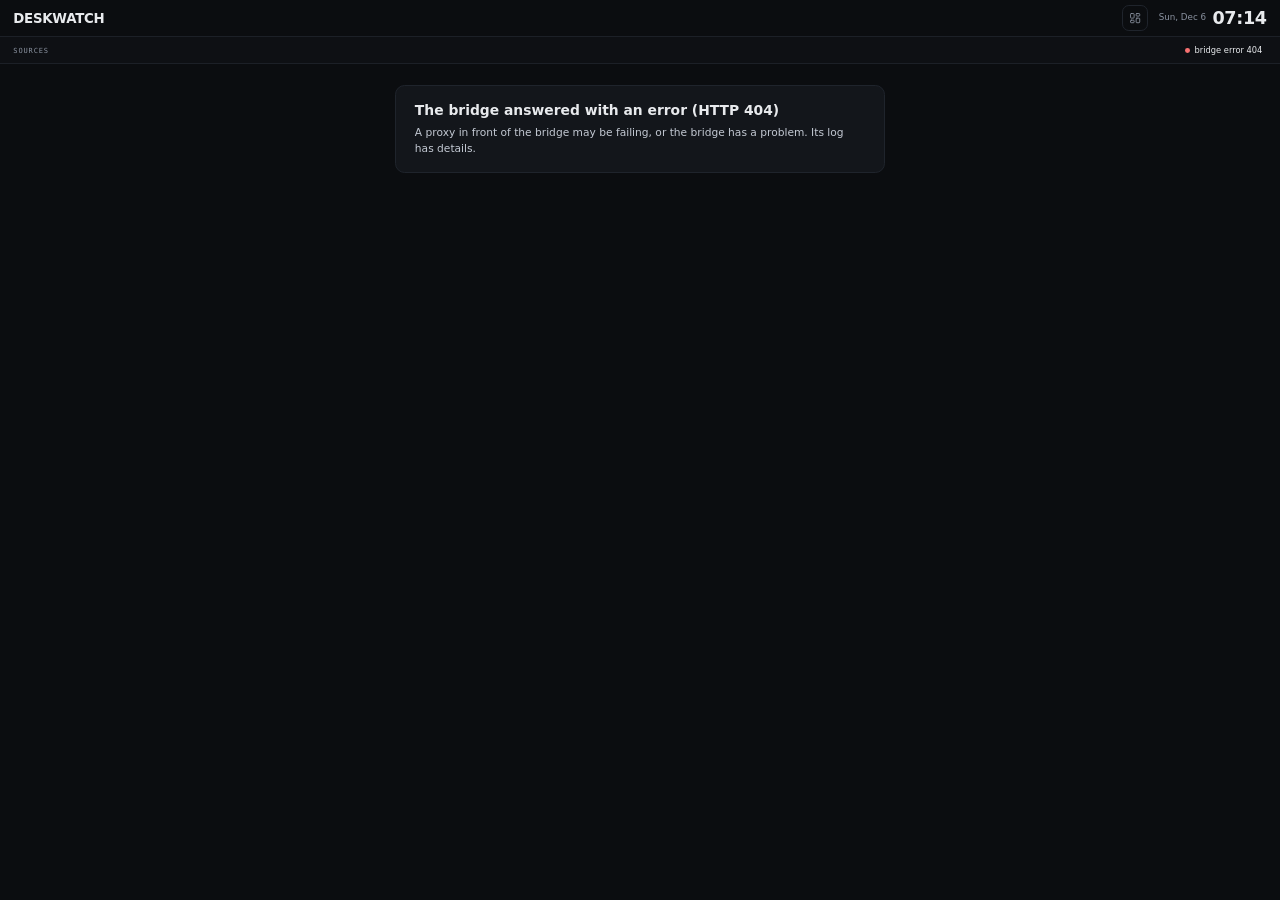
==== commit bd922e94: "Let every user customize the kiosk dashboard, saved per user Hide, move and resize panels in an edit" ====
--- a/bridge/kiosk/index.html
+++ b/bridge/kiosk/index.html
@@ -17,7 +17,8 @@
   <button type="button" id="alert-pill" class="banner pill" aria-live="polite" title="Show the alerts" hidden></button>
   <div id="src-pill" class="banner pill warn" role="status" hidden></div>
   <span id="update-chip" class="chip update" hidden><a id="update-link" href="#" target="_blank" rel="noopener noreferrer"></a><button type="button" id="update-x" aria-label="Hide this notice" title="Hide until the next version">&times;</button></span>
-  <a id="setup-link" class="setup-link" href="setup" hidden>Setup</a>
+  <button type="button" id="edit-btn" class="edit-btn icon-btn" title="Customize the dashboard" aria-label="Customize the dashboard"><svg viewBox="0 0 24 24" width="18" height="18" fill="none" stroke="currentColor" stroke-width="1.7" stroke-linecap="round" stroke-linejoin="round" aria-hidden="true"><rect x="3" y="3" width="7" height="9" rx="1.5"/><rect x="14" y="3" width="7" height="5" rx="1.5"/><rect x="14" y="12" width="7" height="9" rx="1.5"/><rect x="3" y="16" width="7" height="5" rx="1.5"/></svg></button>
+  <a id="setup-link" class="setup-link icon-btn" href="setup" title="Setup" aria-label="Setup" hidden><svg viewBox="0 0 24 24" width="18" height="18" fill="none" stroke="currentColor" stroke-width="1.7" stroke-linecap="round" stroke-linejoin="round" aria-hidden="true"><circle cx="12" cy="12" r="3"/><path d="M19.4 15a1.65 1.65 0 0 0 .33 1.82l.06.06a2 2 0 1 1-2.83 2.83l-.06-.06a1.65 1.65 0 0 0-1.82-.33 1.65 1.65 0 0 0-1 1.51V21a2 2 0 1 1-4 0v-.09a1.65 1.65 0 0 0-1-1.51 1.65 1.65 0 0 0-1.82.33l-.06.06a2 2 0 1 1-2.83-2.83l.06-.06a1.65 1.65 0 0 0 .33-1.82 1.65 1.65 0 0 0-1.51-1H3a2 2 0 1 1 0-4h.09a1.65 1.65 0 0 0 1.51-1 1.65 1.65 0 0 0-.33-1.82l-.06-.06a2 2 0 1 1 2.83-2.83l.06.06a1.65 1.65 0 0 0 1.82.33h0a1.65 1.65 0 0 0 1-1.51V3a2 2 0 1 1 4 0v.09a1.65 1.65 0 0 0 1 1.51h0a1.65 1.65 0 0 0 1.82-.33l.06-.06a2 2 0 1 1 2.83 2.83l-.06.06a1.65 1.65 0 0 0-.33 1.82v0a1.65 1.65 0 0 0 1.51 1H21a2 2 0 1 1 0 4h-.09a1.65 1.65 0 0 0-1.51 1z"/></svg></a>
   <div class="clock"><div id="time">--:--</div><div id="date"></div></div>
   <div id="progress" class="topbar" hidden><i></i></div>
 </header>
@@ -30,6 +31,7 @@
 <div id="failed-pop" class="failed-pop" role="dialog" aria-label="Failed runs" hidden></div>
 <div id="offline" class="offline" hidden></div>
 <div id="notice" class="notice" role="status" hidden></div>
+<div id="edit-bar" class="edit-bar" hidden></div>
 <main id="grid" class="grid"></main>
 <script src="kiosk.js"></script>
 </body>
--- a/bridge/kiosk/kiosk.css
+++ b/bridge/kiosk/kiosk.css
@@ -40,16 +40,63 @@
   --green-bg: #10241b; --green-edge: #1e4d36; --green-fg: #34d399;
   --blue-bg: #10233a; --blue-edge: #1e3a5f; --blue-fg: #93c5fd;
   --orange-bg: #2b1a0e;
+  /* Warning alerts: yellow, apart from amber (waiting for approval) and orange (running). */
+  --yellow: #facc15; --yellow-bg: #26240c; --yellow-edge: #57500f; --yellow-fg: #fde047;
   --sans: "Geist", system-ui, "Segoe UI", "Noto Sans", "DejaVu Sans", sans-serif;
   --mono: "Geist Mono", ui-monospace, Menlo, Consolas, "DejaVu Sans Mono", monospace;
   --brand: "Space Grotesk", var(--sans);
   font-size: min(calc(100vw / 120), calc(100vh / 67.5));
 }
 
+/* Light mode (kiosk.js sets data-scheme="light" on <html>, chosen with the
+   button in the header or on the setup page, kept in this browser). The night
+   theme below comes after it and wins: a dark room stays dark. */
+:root[data-scheme="light"] {
+  color-scheme: light;
+  --bg: #eceef2;
+  --header: #eceef2;
+  --rail: #e4e7ec;
+  --card: #ffffff;
+  --card-hi: #f2f4f7;
+  --card-edge: #e0e4ea;
+  --line: #d9dee5;
+  --track: #e3e6eb;
+  --text: #111418;
+  --soft: #39414d;
+  --dim: #5b6472;
+  --green: #15803d;
+  --amber: #b45309;
+  --red: #b91c1c;
+  --blue: #2563eb;
+  --orange: #c2410c;
+  --purple: #6d28d9;
+  --grey: #6b7280;
+  --red-bg: #fdecec; --red-edge: #f5b5b5; --red-fg: #991b1b; --red-tint: #fdf1f1;
+  --amber-bg: #fdf6e3; --amber-edge: #f0d48a; --amber-fg: #92400e;
+  --green-bg: #e7f8ee; --green-edge: #a7e3bf; --green-fg: #166534;
+  --blue-bg: #e8f0fe; --blue-edge: #b7cdf7; --blue-fg: #1e40af;
+  --orange-bg: #ffedd5;
+  --yellow: #a16207; --yellow-bg: #fefce8; --yellow-edge: #f3e27a; --yellow-fg: #854d0e;
+}
+:root[data-scheme="light"] .mark.gitea { background: #e3f1d4; color: #3f6b12; }
+:root[data-scheme="light"] .mark.github { background: #e6e8ec; color: #24292f; }
+:root[data-scheme="light"] .mark.gitlab { background: #fde4d6; color: #a2410f; }
+:root[data-scheme="light"] .mark.bitbucket { background: #dbe8fd; color: #1d4ed8; }
+:root[data-scheme="light"] .mark.azure_devops { background: #d9ecfb; color: #075985; }
+:root[data-scheme="light"] .mark.prometheus { background: #fde1d9; color: #9a3412; }
+:root[data-scheme="light"] .mark.home_assistant { background: #d6f2fa; color: #0e7490; }
+:root[data-scheme="light"] .mark.local { background: #e6e8ec; color: #39414d; }
+:root[data-scheme="light"] .card { box-shadow: 0 1px 2px rgba(17, 20, 24, .05); }
+:root[data-scheme="light"] .tagnew { background: #ede9fe; color: #5b21b6; }
+:root[data-scheme="light"] a.link:hover, :root[data-scheme="light"] button.hostrow:hover { background: rgba(17, 20, 24, .04); }
+:root[data-scheme="light"] .banner .act, :root[data-scheme="light"] #src-pill .mute { background: rgba(17, 20, 24, .06); }
+:root[data-scheme="light"] .abox .ax:hover { background: rgba(17, 20, 24, .06); }
+
 /* Night theme (kiosk.js sets data-theme="night" on <html>): the same layout and
    colour meanings, about half as bright, for a dark room. Failures stay clearly red
    and a running job stays orange. */
-:root[data-theme="night"] {
+:root[data-theme="night"], :root[data-scheme="light"][data-theme="night"] {
+  color-scheme: dark;
   --bg: #060709;
   --header: #060709;
   --rail: #08090c;
@@ -73,6 +120,7 @@
   --green-bg: #0a1711; --green-edge: #133224; --green-fg: #2a9d68;
   --blue-bg: #0a1624; --blue-edge: #13263e; --blue-fg: #6d97c2;
   --orange-bg: #1a1009;
+  --yellow: #b8a42a; --yellow-bg: #15140a; --yellow-edge: #302c0e; --yellow-fg: #b8a42a;
 }
 
 * { box-sizing: border-box; margin: 0; padding: 0; }
@@ -150,10 +198,11 @@
 .chip.running { --c: var(--orange); }
 .chip.failed { --c: var(--red); color: var(--text); background: var(--red-bg); }
 .chip.review { --c: var(--amber); color: var(--text); }
+.chip.warn { --c: var(--yellow); color: var(--text); }
 .chip.open { --c: var(--purple); color: var(--text); }
 .chip.bad { --c: var(--red); color: var(--text); }
 .badges .chip { color: var(--text); }
-.chip.update { --c: var(--blue); font-size: 0.78rem; border: 1px solid var(--card-edge); }
+.chip.update { --c: var(--blue); font-size: 0.78rem; height: 2.4rem; box-sizing: border-box; border: 1px solid var(--card-edge); border-radius: 0.65rem; }
 .chip.update[hidden] { display: none; }
 .chip.update a { color: var(--text); text-decoration: none; }
 .chip.update a:hover { text-decoration: underline; }
@@ -178,7 +227,7 @@
 .failed-pop .x { font: inherit; font-size: 0.8rem; color: var(--text); background: transparent; border: 1px solid var(--track); border-radius: 0.45rem; padding: 0.3rem 0.7rem; cursor: pointer; }
 .failed-pop .x:hover { border-color: var(--dim); }
 .failed-pop .sev { font-family: var(--mono); font-size: 0.66rem; font-weight: 600; letter-spacing: 0.1em; text-transform: uppercase; color: var(--c, var(--dim)); }
-.failed-pop .sev.critical { --c: var(--red); } .failed-pop .sev.warn { --c: var(--amber); } .failed-pop .sev.info { --c: var(--blue); }
+.failed-pop .sev.critical { --c: var(--red); } .failed-pop .sev.warn { --c: var(--yellow); } .failed-pop .sev.info { --c: var(--blue); }
 .failed-pop .foot { margin-top: 0.5rem; color: var(--dim); font-size: 0.8rem; }
 
 /* ---- pills: one event in the header ---------------------------------------
@@ -194,12 +243,17 @@
 }
 .banner[hidden], .offline[hidden], .notice[hidden], .topbar[hidden], .setup-link[hidden] { display: none; }
 .banner.critical { background: var(--red-bg); border-color: var(--red-edge); --tagc: var(--red-fg); }
-.banner.warn { background: var(--amber-bg); border-color: var(--amber-edge); --tagc: var(--amber-fg); }
+.banner.warn { background: var(--yellow-bg); border-color: var(--yellow-edge); --tagc: var(--yellow-fg); }
 .banner.success { background: var(--green-bg); border-color: var(--green-edge); --tagc: var(--green-fg); }
 .banner.note { background: var(--blue-bg); border-color: var(--blue-edge); --tagc: var(--blue-fg); }
 .banner .tag { font-family: var(--mono); font-size: 0.66rem; font-weight: 600; letter-spacing: 0.1em; text-transform: uppercase; color: var(--tagc); }
 .banner .msg { font-weight: 400; color: var(--soft); flex: 0 1 auto; min-width: 0; overflow: hidden; text-overflow: ellipsis; white-space: nowrap; }
 .banner .meta, .banner .more { font-family: var(--mono); font-size: 0.8rem; font-weight: 400; color: var(--dim); }
+.banner .act { flex: none; display: inline-flex; align-items: center; height: 1.75rem; padding: 0 0.6rem; border-radius: 0.45rem;
+  background: rgba(255, 255, 255, .06); border: 0; color: var(--text); font: inherit; font-size: 0.8rem; font-weight: 500; text-decoration: none; cursor: pointer; }
+.banner .act:hover { background: rgba(255, 255, 255, .12); }
+.banner .act.x { width: 1.75rem; padding: 0; justify-content: center; font-size: 1rem; background: transparent; border: 1px solid var(--red-edge); }
+.banner:has([data-dismiss]) { cursor: pointer; }
 /* A new red event pulses once (not with reduced motion). */
 .banner.fresh { animation: once 1.2s ease-out 1; }
 @keyframes once { 0% { box-shadow: 0 0 0 0 var(--tagc); } 100% { box-shadow: 0 0 0 0.6rem transparent; } }
@@ -211,9 +265,12 @@
 #src-pill .mute { font: inherit; font-size: 0.78rem; font-weight: 600; color: var(--text); background: rgba(255, 255, 255, .06); border: 0; border-radius: 0.4rem; padding: 0.2rem 0.6rem; cursor: pointer; }
 #src-pill .mute:hover { background: rgba(255, 255, 255, .12); }
 
-.setup-link { color: var(--dim); font-size: 0.82rem; text-decoration: none; padding: 0.35rem 0.65rem; border: 1px solid var(--card-edge); border-radius: 0.5rem; }
-.setup-link:hover, .setup-link:focus-visible { color: var(--text); background: var(--card); }
-.clock { display: flex; align-items: baseline; gap: 0.6rem; white-space: nowrap; }
+/* Every item in the header is 2.4rem tall (badges, pills, buttons), centred on one line. */
+.icon-btn { flex: none; display: inline-flex; align-items: center; justify-content: center; width: 2.4rem; height: 2.4rem; padding: 0; box-sizing: border-box;
+  color: var(--dim); background: transparent; border: 1px solid var(--card-edge); border-radius: 0.65rem; cursor: pointer; text-decoration: none; }
+.icon-btn:hover, .icon-btn:focus-visible, .icon-btn.on { color: var(--text); background: var(--card); }
+.icon-btn svg { width: 1.15rem; height: 1.15rem; flex: none; }
+.clock { display: flex; align-items: center; gap: 0.6rem; white-space: nowrap; }
 #time { order: 2; font-size: 1.65rem; font-weight: 600; letter-spacing: -0.02em; }
 #date { order: 1; font-size: 0.82rem; color: var(--dim); }
 .topbar { position: absolute; left: 0; right: 0; bottom: -1px; height: 0.2rem; background: var(--track); }
@@ -312,7 +369,10 @@
 .stat-grid .l { font-family: var(--mono); font-size: 0.66rem; letter-spacing: 0.08em; text-transform: uppercase; color: var(--dim); }
 .stat-grid span:last-child { font-family: var(--mono); font-size: 0.8rem; white-space: nowrap; overflow: hidden; text-overflow: ellipsis; }
 .stat-grid .warn-text { color: var(--amber); }
-.spark { margin-top: auto; padding-top: 0.5rem; width: 100%; height: 3.2rem; display: block; flex: 1 1 2.5rem; min-height: 2rem; max-height: 6rem; }
+.spark { margin-top: auto; padding-top: 0.5rem; width: 100%; height: 3.2rem; display: block; flex: none; }
+/* In the detailed hosts view the graph fills what the card has left. */
+.hostdetail .sparkhead { margin-top: 0.9rem; }
+.hostdetail .spark { margin-top: 0; flex: 1 1 3rem; height: auto; min-height: 3rem; max-height: 14rem; }
 .spark polyline { fill: none; stroke: var(--blue); stroke-width: 2; vector-effect: non-scaling-stroke; stroke-linejoin: round; }
 .spark path { fill: color-mix(in srgb, var(--blue) 14%, transparent); stroke: none; }
 .sparkhead { display: flex; margin-top: 0.65rem; font-family: var(--mono); font-size: 0.66rem; letter-spacing: 0.08em; color: var(--dim); }
@@ -393,6 +453,33 @@
 .tagnew { display: inline-block; margin-left: 0.45rem; padding: 0.05rem 0.35rem; border-radius: 0.3rem; font-family: var(--mono); font-size: 0.6rem; font-weight: 600; letter-spacing: 0.08em; vertical-align: middle; background: #1e1830; color: #c4b5fd; }
 .row.off .main { color: var(--dim); }
 .row .when.crit-text { color: var(--red); }
+/* Alerts card: one tinted box per alert. */
+.w-alerts .rows { gap: 0.45rem; }
+.abox { display: flex; align-items: center; gap: 0.55rem; padding: 0.55rem 0.65rem; border-radius: 0.6rem;
+  background: var(--card-hi); border: 1px solid var(--card-edge); }
+.abox.critical { background: var(--red-bg); border-color: var(--red-edge); }
+.abox.warn { background: var(--yellow-bg); border-color: var(--yellow-edge); }
+.abox.info { background: var(--blue-bg); border-color: var(--blue-edge); }
+.abox .txt { flex: 1; min-width: 0; display: flex; flex-direction: column; gap: 0.1rem; }
+.abox .main { font-weight: 600; white-space: nowrap; overflow: hidden; text-overflow: ellipsis; }
+.abox .sub { font-family: var(--mono); font-size: 0.75rem; color: var(--dim); white-space: nowrap; overflow: hidden; text-overflow: ellipsis; }
+.abox.critical .sub { color: var(--red-fg); } .abox.warn .sub { color: var(--yellow-fg); }
+.abox .ax { flex: none; width: 2rem; height: 2rem; border-radius: 0.45rem; border: 1px solid var(--card-edge); background: transparent;
+  color: var(--text); font: inherit; font-size: 1.05rem; line-height: 1; cursor: pointer; }
+.abox .ax:hover { background: rgba(255, 255, 255, .08); }
+
+/* Pipelines card: one box per run, tinted by its status (same shape as the alert boxes). */
+.w-pipelines .rows { gap: 0.45rem; }
+.row.rbox { margin: 0; padding: 0.55rem 0.65rem; border-radius: 0.6rem; background: var(--card-hi); border: 1px solid var(--card-edge); }
+.row.rbox:first-child { border-top-color: var(--card-edge); }
+.row.rbox.ok { background: var(--green-bg); border-color: var(--green-edge); }
+.row.rbox.failed { background: var(--red-bg); border-color: var(--red-edge); }
+.row.rbox.failed .sub, .row.rbox.failed .when { color: var(--red-fg); }
+.row.rbox.running { background: var(--orange-bg); border-color: color-mix(in srgb, var(--orange) 35%, transparent); }
+.row.rbox.review { background: var(--amber-bg); border-color: var(--amber-edge); }
+/* A run that just finished in Running now gets the same green box. */
+.job.done { margin: 0 0 0.45rem; border: 1px solid var(--green-edge); border-radius: 0.6rem; }
+
 /* A row that just changed: tinted for a short while (kiosk.js adds .fresh). */
 .row.fresh.failed, .job.fresh.failed { background: var(--red-tint); }
 .row.fresh.ok, .job.fresh.ok { background: var(--green-bg); }
@@ -412,7 +499,7 @@
 .neutral, .queued { --c: var(--grey); }
 .success { --c: var(--green); }
 .info { --c: var(--blue); }
-.warn { --c: var(--amber); }
+.warn { --c: var(--yellow); }
 .critical { --c: var(--red); }
 
 /* ---- running jobs ------------------------------------------------------ */
@@ -460,3 +547,36 @@
 @media (prefers-reduced-motion: reduce) {
   .dot.running, .pbar i, .topbar.spin i, .banner.fresh { animation: none; }
 }
+
+/* ---- customizing -------------------------------------------------------- */
+
+.edit-bar { flex: none; display: flex; align-items: center; gap: 0.9rem; padding: 0.55rem 1.25rem; margin: 0.6rem 1.25rem 0;
+  border: 1px dashed var(--track); border-radius: 0.7rem; background: var(--card); }
+.edit-bar[hidden] { display: none; }
+.edit-bar .t { font-weight: 600; }
+.edit-bar .hint { color: var(--dim); font-size: 0.85rem; }
+.edit-bar .cells { margin-left: auto; font-family: var(--mono); font-size: 0.8rem; color: var(--dim); }
+.edit-bar .cells.over { color: var(--amber); }
+.edit-bar button { font: inherit; font-size: 0.85rem; color: var(--text); background: transparent; border: 1px solid var(--track); border-radius: 0.5rem; padding: 0.35rem 0.8rem; cursor: pointer; }
+.edit-bar button:disabled { opacity: .4; cursor: default; }
+.edit-bar button.primary { background: var(--text); color: var(--card); border-color: var(--text); }
+.grid.editing .card { position: relative; outline: 1px dashed var(--track); outline-offset: -1px; cursor: grab; }
+.grid.editing .card.dragging { opacity: .4; }
+.grid.editing .card .body { pointer-events: none; opacity: .55; }
+.edit-tools { position: absolute; left: 0.6rem; right: 0.6rem; bottom: 0.6rem; display: flex; align-items: center; gap: 0.3rem; padding: 0.35rem 0.5rem;
+  background: var(--card-hi); border: 1px solid var(--track); border-radius: 0.6rem; font-family: var(--mono); font-size: 0.75rem; flex-wrap: wrap; }
+.edit-tools .grip { color: var(--dim); font-size: 1rem; margin-right: 0.2rem; }
+.edit-tools .gap { flex: 1; }
+.edit-tools .sz { color: var(--dim); margin-left: 0.3rem; }
+.edit-tools .n { min-width: 0.9rem; text-align: center; }
+.edit-tools button { min-width: 1.7rem; height: 1.7rem; font: inherit; color: var(--text); background: transparent; border: 1px solid var(--track); border-radius: 0.4rem; cursor: pointer; }
+.edit-tools button:hover { background: var(--card); }
+.edit-veil { position: absolute; inset: 0; display: flex; flex-direction: column; align-items: center; justify-content: center; gap: 0.6rem;
+  background: color-mix(in srgb, var(--card) 80%, transparent); color: var(--dim); font-family: var(--mono); letter-spacing: 0.1em; text-transform: uppercase; }
+.edit-veil button { font: inherit; color: var(--text); background: transparent; border: 1px solid var(--track); border-radius: 0.5rem; padding: 0.35rem 0.9rem; cursor: pointer; }
+
+.edit-bar .tray { margin-left: auto; display: flex; align-items: center; gap: 0.4rem; }
+.edit-bar .tray .lbl { color: var(--dim); font-family: var(--mono); font-size: 0.72rem; letter-spacing: 0.08em; text-transform: uppercase; }
+.edit-bar .tray .none { color: var(--dim); font-size: 0.85rem; }
+.edit-bar button.add { border-style: dashed; }
+.edit-bar .cells { margin-left: 0; }
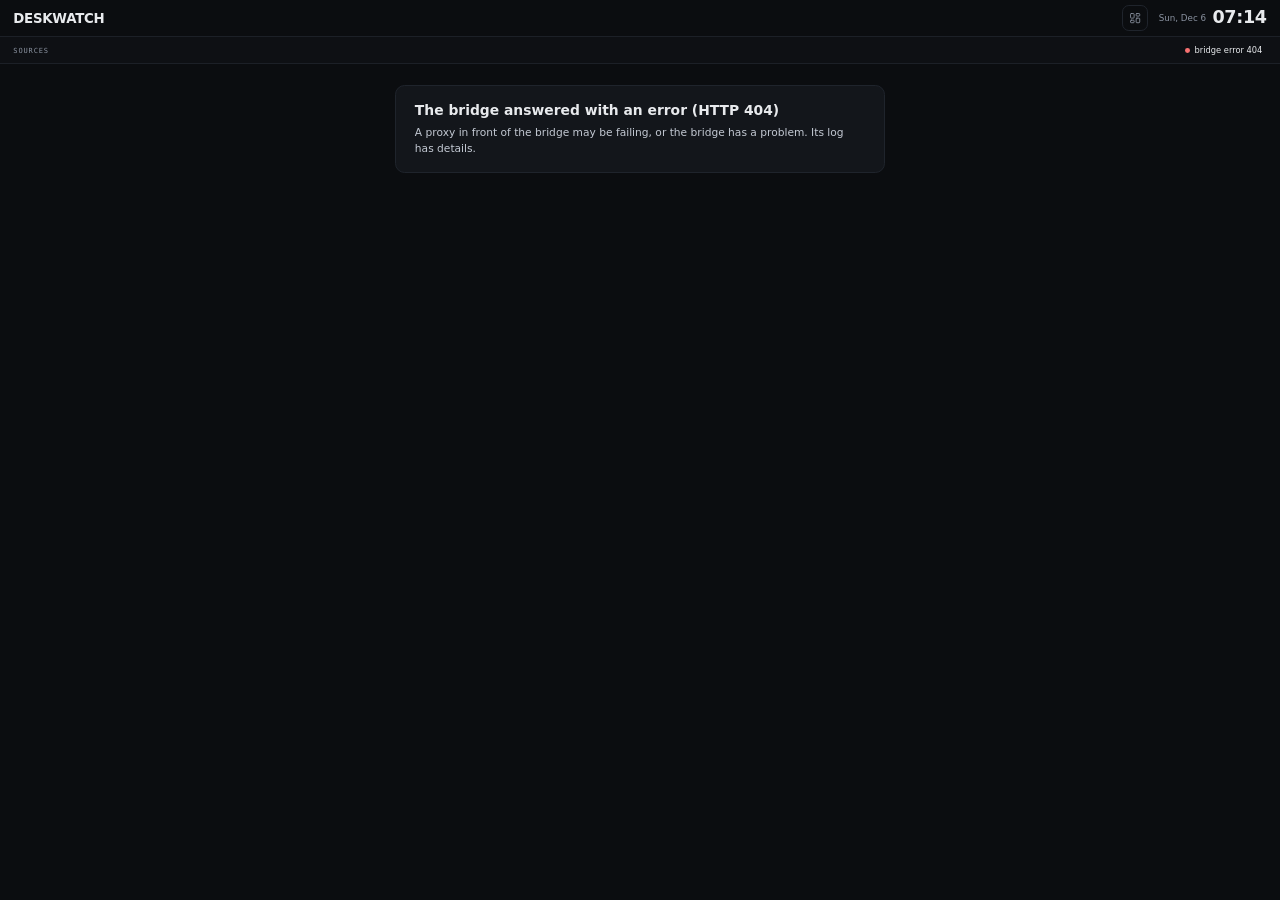
==== commit d61e1a73: "Keep the header icons and clock at the right without a spacer" ====
--- a/bridge/kiosk/index.html
+++ b/bridge/kiosk/index.html
@@ -5,14 +5,18 @@
 <meta name="viewport" content="width=device-width, initial-scale=1">
 <meta name="color-scheme" content="dark">
 <title>DeskWatch</title>
-<link rel="icon" href="data:,">
+<link rel="icon" href="favicon.svg" type="image/svg+xml">
+<link rel="icon" href="favicon-32.png" type="image/png" sizes="32x32">
+<link rel="apple-touch-icon" href="apple-touch-icon.png">
 <link rel="stylesheet" href="kiosk.css">
 </head>
 <body>
 <header id="top">
-  <div class="brand">DeskWatch</div>
-  <div id="badges" class="badges"></div>
-  <div class="spacer"></div>
+  <div class="hl">
+    <div class="brand">DeskWatch</div>
+    <div id="badges" class="badges"></div>
+  </div>
+  <div class="hr">
   <div id="banner" class="banner" role="status" hidden></div>
   <button type="button" id="alert-pill" class="banner pill" aria-live="polite" title="Show the alerts" hidden></button>
   <div id="src-pill" class="banner pill warn" role="status" hidden></div>
@@ -20,6 +24,7 @@
   <button type="button" id="edit-btn" class="edit-btn icon-btn" title="Customize the dashboard" aria-label="Customize the dashboard"><svg viewBox="0 0 24 24" width="18" height="18" fill="none" stroke="currentColor" stroke-width="1.7" stroke-linecap="round" stroke-linejoin="round" aria-hidden="true"><rect x="3" y="3" width="7" height="9" rx="1.5"/><rect x="14" y="3" width="7" height="5" rx="1.5"/><rect x="14" y="12" width="7" height="9" rx="1.5"/><rect x="3" y="16" width="7" height="5" rx="1.5"/></svg></button>
   <a id="setup-link" class="setup-link icon-btn" href="setup" title="Setup" aria-label="Setup" hidden><svg viewBox="0 0 24 24" width="18" height="18" fill="none" stroke="currentColor" stroke-width="1.7" stroke-linecap="round" stroke-linejoin="round" aria-hidden="true"><circle cx="12" cy="12" r="3"/><path d="M19.4 15a1.65 1.65 0 0 0 .33 1.82l.06.06a2 2 0 1 1-2.83 2.83l-.06-.06a1.65 1.65 0 0 0-1.82-.33 1.65 1.65 0 0 0-1 1.51V21a2 2 0 1 1-4 0v-.09a1.65 1.65 0 0 0-1-1.51 1.65 1.65 0 0 0-1.82.33l-.06.06a2 2 0 1 1-2.83-2.83l.06-.06a1.65 1.65 0 0 0 .33-1.82 1.65 1.65 0 0 0-1.51-1H3a2 2 0 1 1 0-4h.09a1.65 1.65 0 0 0 1.51-1 1.65 1.65 0 0 0-.33-1.82l-.06-.06a2 2 0 1 1 2.83-2.83l.06.06a1.65 1.65 0 0 0 1.82.33h0a1.65 1.65 0 0 0 1-1.51V3a2 2 0 1 1 4 0v.09a1.65 1.65 0 0 0 1 1.51h0a1.65 1.65 0 0 0 1.82-.33l.06-.06a2 2 0 1 1 2.83 2.83l-.06.06a1.65 1.65 0 0 0-.33 1.82v0a1.65 1.65 0 0 0 1.51 1H21a2 2 0 1 1 0 4h-.09a1.65 1.65 0 0 0-1.51 1z"/></svg></a>
   <div class="clock"><div id="time">--:--</div><div id="date"></div></div>
+  </div>
   <div id="progress" class="topbar" hidden><i></i></div>
 </header>
 <nav id="rail" class="rail" aria-label="Sources">
--- a/bridge/kiosk/kiosk.css
+++ b/bridge/kiosk/kiosk.css
@@ -177,11 +177,15 @@
   border-bottom: 1px solid var(--line);
 }
 .brand { font-family: var(--brand); font-weight: 700; font-size: 1.25rem; letter-spacing: -0.02em; text-transform: uppercase; white-space: nowrap; }
-.spacer { flex: 1; }
+.hl { display: flex; align-items: center; gap: 1rem; flex: none; min-width: 0; }
+/* The right side fills the rest of the bar and pushes its items to the end with justify-content, not with a spacer
+   or auto margins, which Safari did not always honour. */
+.hr { display: flex; align-items: center; justify-content: flex-end; gap: 1rem; flex: 1 1 0; min-width: 0; }
 
 /* The badges sit in one segmented bar. */
 .badges {
-  display: flex; flex: none; gap: 0.12rem; min-width: 0;
+  display: flex; flex: none; align-items: center; gap: 0.12rem; min-width: 0;
+  height: 2.4rem; box-sizing: border-box;
   background: var(--card); border: 1px solid var(--card-edge); border-radius: 0.65rem; padding: 0.2rem;
 }
 .badges:empty { display: none; }
@@ -189,7 +193,7 @@
   display: inline-flex; align-items: center; gap: 0.45rem;
   padding: 0.35rem 0.7rem; border-radius: 0.45rem;
   background: transparent; border: 0;
-  font-family: var(--sans); font-size: 0.82rem; color: var(--dim); white-space: nowrap;
+  font-family: var(--sans); font-size: 0.82rem; line-height: 1.3; color: var(--dim); white-space: nowrap;
 }
 a.chip { text-decoration: none; }
 a.chip[href]:hover, a.chip[href]:focus-visible { color: var(--text); }
@@ -209,7 +213,9 @@
 .chip.update button { font: inherit; line-height: 1; color: var(--dim); background: none; border: 0; padding: 0 0.1rem; cursor: pointer; }
 .chip.update button:hover { color: var(--text); }
 /* The failed and alerts badges are buttons: they open the list under them. */
-button.chip { font-family: var(--sans); cursor: pointer; }
+/* Safari gives buttons their own line-height and margin; the chips must match the links. */
+button.chip { font-family: var(--sans); line-height: 1.3; margin: 0; cursor: pointer; }
+.banner.pill, .icon-btn { margin: 0; }
 button.chip:disabled { cursor: default; }
 button.chip.action:not(:disabled):hover, button.chip.action[aria-expanded="true"] { background: var(--card-hi); }
 button.chip.failed.action:not(:disabled):hover, button.chip.failed.action[aria-expanded="true"] { background: #3a1a1d; }
@@ -218,6 +224,9 @@
   max-height: 70vh; overflow-y: auto; background: var(--card-hi); border: 1px solid #2e3440; border-radius: 0.8rem;
   box-shadow: 0 0.8rem 2rem rgba(0, 0, 0, .5); padding: 0.8rem 1rem; }
 .failed-pop[hidden] { display: none; }
+.failed-pop.from-banner { background: linear-gradient(var(--red-bg), var(--red-bg)), var(--card-hi); border-color: var(--red-edge); }
+.failed-pop.from-banner li { border-top-color: var(--red-edge); }
+.failed-pop .head span { display: inline-flex; gap: 0.4rem; }
 .failed-pop .head { display: flex; justify-content: space-between; align-items: center; margin-bottom: 0.4rem; font-size: 0.92rem; }
 .failed-pop ul { list-style: none; margin: 0; padding: 0; }
 .failed-pop li { display: flex; align-items: center; gap: 0.8rem; padding: 0.5rem 0; border-top: 1px solid var(--card-edge); }
@@ -251,6 +260,8 @@
 .banner .meta, .banner .more { font-family: var(--mono); font-size: 0.8rem; font-weight: 400; color: var(--dim); }
 .banner .act { flex: none; display: inline-flex; align-items: center; height: 1.75rem; padding: 0 0.6rem; border-radius: 0.45rem;
   background: rgba(255, 255, 255, .06); border: 0; color: var(--text); font: inherit; font-size: 0.8rem; font-weight: 500; text-decoration: none; cursor: pointer; }
+.banner a.name { flex: 0 1 auto; min-width: 0; overflow: hidden; text-overflow: ellipsis; border-radius: 0.3rem; }
+.banner a.name:hover { text-decoration: underline; background: none; }
 .banner .act:hover { background: rgba(255, 255, 255, .12); }
 .banner .act.x { width: 1.75rem; padding: 0; justify-content: center; font-size: 1rem; background: transparent; border: 1px solid var(--red-edge); }
 .banner:has([data-dismiss]) { cursor: pointer; }
@@ -270,7 +281,7 @@
   color: var(--dim); background: transparent; border: 1px solid var(--card-edge); border-radius: 0.65rem; cursor: pointer; text-decoration: none; }
 .icon-btn:hover, .icon-btn:focus-visible, .icon-btn.on { color: var(--text); background: var(--card); }
 .icon-btn svg { width: 1.15rem; height: 1.15rem; flex: none; }
-.clock { display: flex; align-items: center; gap: 0.6rem; white-space: nowrap; }
+.clock { display: flex; align-items: center; gap: 0.6rem; white-space: nowrap; line-height: 1; }
 #time { order: 2; font-size: 1.65rem; font-weight: 600; letter-spacing: -0.02em; }
 #date { order: 1; font-size: 0.82rem; color: var(--dim); }
 .topbar { position: absolute; left: 0; right: 0; bottom: -1px; height: 0.2rem; background: var(--track); }
@@ -325,7 +336,7 @@
 body.lost .grid { opacity: .45; filter: grayscale(.7); }
 
 .card {
-  min-width: 0; min-height: 0; overflow: hidden;
+  position: relative; min-width: 0; min-height: 0; overflow: hidden;
   display: flex; flex-direction: column;
   background: var(--card); border: 1px solid var(--card-edge); border-radius: 0.9rem;
   padding: 0.75rem 1.1rem 0.9rem;
@@ -345,13 +356,18 @@
 .card.stale .body { opacity: .55; }
 /* A card scrolls inside itself (wheel, touch, keys) when its list is longer than
    it is tall. No scrollbar: it would clash with the card edge and the night
-   theme, so a fade at the bottom says there is more (.more-below, kiosk.js). */
+   theme, so a small pill at the bottom says how much more there is (.scroll-more, kiosk.js). */
 .body { flex: 1; min-height: 0; overflow-y: auto; overflow-x: hidden; display: flex; flex-direction: column;
   scrollbar-width: none; overscroll-behavior: contain; }
 .body::-webkit-scrollbar { display: none; }
 .body > * { flex: none; }
 .body > .empty { flex: 1 1 auto; }
-.card.more-below .body { -webkit-mask-image: linear-gradient(#000 calc(100% - 2.2rem), transparent); mask-image: linear-gradient(#000 calc(100% - 2.2rem), transparent); }
+.scroll-more { position: absolute; left: 50%; bottom: 0.55rem; transform: translateX(-50%); z-index: 2;
+  padding: 0.22rem 0.7rem; border-radius: 999px; border: 1px solid var(--card-edge); background: var(--card-hi);
+  color: var(--text); font-family: var(--mono); font-size: 0.75rem; line-height: 1.2; white-space: nowrap; cursor: pointer;
+  box-shadow: 0 0.2rem 0.9rem rgba(0, 0, 0, .35); -webkit-tap-highlight-color: transparent; }
+.scroll-more:hover, .scroll-more:focus-visible { border-color: var(--dim); }
+.scroll-more:focus-visible { outline: 2px solid var(--blue); outline-offset: 2px; }
 .empty { margin: auto; color: var(--dim); font-size: 1rem; text-align: center; }
 .empty.good { color: var(--green); }
 .more { flex: none; color: var(--dim); font-family: var(--mono); font-size: 0.8rem; padding-top: 0.3rem; }
@@ -361,6 +377,8 @@
 .gauges { display: grid; gap: 0.45rem; }
 .gauge { display: grid; grid-template-columns: 2.6rem 1fr 2.8rem; align-items: center; gap: 0.55rem; }
 .gauge .l { font-family: var(--mono); font-size: 0.66rem; letter-spacing: 0.08em; text-transform: uppercase; color: var(--dim); }
+.gpu-group { display: grid; gap: 0.3rem; margin-top: 0.2rem; }
+.gpu-meta { margin: -0.1rem 0 0.1rem 3.15rem; font-family: var(--mono); font-size: 0.66rem; color: var(--dim); white-space: nowrap; overflow: hidden; text-overflow: ellipsis; }
 .gauge .v { text-align: right; font-weight: 600; font-size: 0.92rem; }
 .bar { height: 0.4rem; border-radius: 0.2rem; background: var(--track); overflow: hidden; }
 .bar i { display: block; height: 100%; width: var(--p); background: var(--c); border-radius: 0.2rem; transition: width .8s; }
@@ -374,6 +392,14 @@
 .hostdetail .sparkhead { margin-top: 0.9rem; }
 .hostdetail .spark { margin-top: 0; flex: 1 1 3rem; height: auto; min-height: 3rem; max-height: 14rem; }
 .spark polyline { fill: none; stroke: var(--blue); stroke-width: 2; vector-effect: non-scaling-stroke; stroke-linejoin: round; }
+.spark polyline.gpu { stroke: var(--red); stroke-width: 1.5; }
+.sparkhead .gpu-key { color: var(--red); }
+/* One colour per GPU of a host with several: the bar label, the legend and the graph line match. */
+:root { --gpu-0: #f87171; --gpu-1: #c084fc; --gpu-2: #22d3ee; --gpu-3: #f472b6; }
+:root[data-scheme="light"] { --gpu-0: #b91c1c; --gpu-1: #7e22ce; --gpu-2: #0e7490; --gpu-3: #be185d; }
+.g0 { --gc: var(--gpu-0); } .g1 { --gc: var(--gpu-1); } .g2 { --gc: var(--gpu-2); } .g3 { --gc: var(--gpu-3); }
+.gauge .l.g0, .gauge .l.g1, .gauge .l.g2, .gauge .l.g3, .sparkhead .gpu-key.g0, .sparkhead .gpu-key.g1, .sparkhead .gpu-key.g2, .sparkhead .gpu-key.g3 { color: var(--gc); }
+.spark polyline.gpu.g0, .spark polyline.gpu.g1, .spark polyline.gpu.g2, .spark polyline.gpu.g3 { stroke: var(--gc); }
 .spark path { fill: color-mix(in srgb, var(--blue) 14%, transparent); stroke: none; }
 .sparkhead { display: flex; margin-top: 0.65rem; font-family: var(--mono); font-size: 0.66rem; letter-spacing: 0.08em; color: var(--dim); }
 .sparkhead span:last-child { margin-left: auto; }
@@ -403,6 +429,7 @@
 button.hostrow:focus-visible { outline: 2px solid var(--blue); outline-offset: -2px; }
 .hostrow.sel { background: var(--card-hi); }
 .hostrow .pip { width: 0.38rem; height: 0.38rem; border-radius: 50%; flex: none; background: transparent; }
+.hostrow .shield { width: 0.75rem; height: 0.75rem; flex: none; margin: 0 -0.185rem; color: var(--amber); }
 .hostrow.look .pip { background: var(--amber); }
 .hostrow.off .pip { background: var(--red); }
 .hostrow .n { flex: 1; min-width: 0; font-weight: 600; white-space: nowrap; overflow: hidden; text-overflow: ellipsis; }
@@ -477,16 +504,13 @@
 .row.rbox.failed .sub, .row.rbox.failed .when { color: var(--red-fg); }
 .row.rbox.running { background: var(--orange-bg); border-color: color-mix(in srgb, var(--orange) 35%, transparent); }
 .row.rbox.review { background: var(--amber-bg); border-color: var(--amber-edge); }
-/* A run that just finished in Running now gets the same green box. */
-.job.done { margin: 0 0 0.45rem; border: 1px solid var(--green-edge); border-radius: 0.6rem; }
 
 /* A row that just changed: tinted for a short while (kiosk.js adds .fresh). */
-.row.fresh.failed, .job.fresh.failed { background: var(--red-tint); }
-.row.fresh.ok, .job.fresh.ok { background: var(--green-bg); }
+.row.fresh.failed { background: var(--red-tint); }
+.row.fresh.ok { background: var(--green-bg); }
 
 /* Rows and cards that open their page on the source. */
 a.link { color: inherit; text-decoration: none; -webkit-tap-highlight-color: transparent; }
-a.job { display: block; }
 a.link:hover, a.link:focus-visible { background: rgba(255, 255, 255, .04); }
 a.link:focus-visible { outline: 2px solid var(--blue); outline-offset: -2px; }
 a.link:active { background: rgba(255, 255, 255, .08); }
@@ -504,24 +528,33 @@
 
 /* ---- running jobs ------------------------------------------------------ */
 
-.job { padding: 0.6rem 0.6rem; margin: 0 -0.6rem; border-top: 1px solid var(--card-edge); border-radius: 0.5rem; }
-.job:first-child { border-top-color: transparent; }
-.job .l1 { display: flex; align-items: center; gap: 0.5rem; min-width: 0; }
-.job .l1 .name { font-size: 1.05rem; font-weight: 600; letter-spacing: -0.01em; white-space: nowrap; overflow: hidden; text-overflow: ellipsis; min-width: 0; }
-.job .l1 .ref { font-family: var(--mono); font-size: 0.8rem; color: var(--dim); white-space: nowrap; overflow: hidden; text-overflow: ellipsis; min-width: 0; flex: 1 1 auto; }
-.job .l1 .where { margin-left: auto; font-family: var(--mono); font-size: 0.8rem; color: var(--dim); white-space: nowrap; }
-.job .l2 { display: flex; align-items: center; gap: 0.75rem; margin-top: 0.5rem; }
-.job .l2 .step { min-width: 8rem; max-width: 40%; white-space: nowrap; overflow: hidden; text-overflow: ellipsis; }
-.job .l2 .el { min-width: 3.5rem; text-align: right; font-family: var(--mono); font-size: 0.8rem; color: var(--dim); }
-.job.done .l2 .step { color: var(--green); font-weight: 600; }
+/* Running now: a heading per run, its jobs (parallel jobs, stages, steps)
+   as boxed rows under it, coloured like the Pipelines boxes. */
+.jgroup { margin-bottom: 0.75rem; }
+.jgroup:last-child { margin-bottom: 0; }
+.jgroup .gh { display: flex; align-items: center; gap: 0.5rem; min-width: 0; margin-bottom: 0.4rem; border-radius: 0.4rem; }
+.jgroup .gh .name { font-size: 1.05rem; font-weight: 600; letter-spacing: -0.01em; white-space: nowrap; }
+.jgroup .gh .ref { flex: 1 1 auto; min-width: 0; font-family: var(--mono); font-size: 0.8rem; color: var(--dim); white-space: nowrap; overflow: hidden; text-overflow: ellipsis; }
+.jgroup .gh .sum { font-family: var(--mono); font-size: 0.8rem; color: var(--dim); white-space: nowrap; }
+.jrows { display: flex; flex-direction: column; gap: 0.4rem; padding-left: 1.65rem; }
+.jrow { display: grid; grid-template-columns: 0.4rem minmax(5rem, 9rem) minmax(0, 1fr) auto; gap: 0 0.6rem; align-items: center;
+  padding: 0.5rem 0.65rem; border-radius: 0.6rem; border: 1px solid var(--card-edge); background: var(--card-hi); }
+.jrow .n { font-weight: 600; white-space: nowrap; overflow: hidden; text-overflow: ellipsis; }
+.jrow .mid { display: flex; flex-direction: column; gap: 0.3rem; min-width: 0; }
+.jrow .s { font-family: var(--mono); font-size: 0.78rem; color: var(--dim); white-space: nowrap; overflow: hidden; text-overflow: ellipsis; }
+.jrow .pbar { flex: none; height: 0.3rem; }
+.jrow .t { min-width: 3.5rem; text-align: right; font-family: var(--mono); font-size: 0.78rem; color: var(--dim); }
+.jrow.ok { background: var(--green-bg); border-color: var(--green-edge); }
+.jrow.failed { background: var(--red-bg); border-color: var(--red-edge); } .jrow.failed .s { color: var(--red-fg); }
+.jrow.running { background: var(--orange-bg); border-color: color-mix(in srgb, var(--orange) 35%, transparent); } .jrow.running .s { color: var(--text); }
+.jrow.review { background: var(--amber-bg); border-color: var(--amber-edge); }
+.jrow.queued .n, .jrow.neutral .n { color: var(--dim); }
+
+.replaced { margin-top: 0.6rem; padding: 0.5rem 0.9rem; border: 1px dashed var(--track); border-radius: 0.6rem; font-family: var(--mono); font-size: 0.8rem; color: var(--dim); }
+
 .kind { flex: none; font-family: var(--mono); font-size: 0.62rem; font-weight: 600; letter-spacing: 0.08em; padding: 0.12rem 0.38rem; border-radius: 0.3rem; background: var(--track); color: var(--text); text-transform: uppercase; }
 .kind.deploy, .kind.build { background: var(--orange-bg); color: var(--orange); }
-.job.done .kind { background: var(--green-bg); color: var(--green); }
-/* Progress: one segment per step when the source tells the steps, else a bar. */
-.steps { flex: 1; display: flex; gap: 0.2rem; }
-.steps i { flex: 1; height: 0.38rem; border-radius: 0.19rem; background: var(--track); }
-.steps i.d { background: var(--green); }
-.steps i.c { background: var(--orange); }
+/* Progress of a running job; a sweep when the source does not know how far. */
 .pbar { flex: 1; height: 0.38rem; border-radius: 0.19rem; background: var(--track); overflow: hidden; position: relative; }
 .pbar i { display: block; height: 100%; width: var(--p); border-radius: 0.19rem; transition: width .8s; background: var(--orange); }
 .pbar.spin i { width: 28%; animation: sweep 1.8s ease-in-out infinite alternate; }
@@ -533,7 +566,9 @@
   :root { font-size: 16px; }
   body { overflow: auto; }
   #top { flex-wrap: wrap; height: auto; padding: 0.6rem 1rem; gap: 0.6rem; }
-  .spacer { display: none; }
+  .hl, .hr { display: contents; }
+  /* With the spacer gone, the icons and the clock stay at the right end of the line. */
+  #edit-btn { margin-left: auto; }
   .banner { flex-basis: 100%; max-width: none; }
   .badges { flex-wrap: wrap; }
   .rail { overflow-x: auto; padding: 0 1rem; }
@@ -555,22 +590,43 @@
 .edit-bar[hidden] { display: none; }
 .edit-bar .t { font-weight: 600; }
 .edit-bar .hint { color: var(--dim); font-size: 0.85rem; }
+.edit-bar .hint .warn { color: var(--amber); font-weight: 600; }
 .edit-bar .cells { margin-left: auto; font-family: var(--mono); font-size: 0.8rem; color: var(--dim); }
 .edit-bar .cells.over { color: var(--amber); }
 .edit-bar button { font: inherit; font-size: 0.85rem; color: var(--text); background: transparent; border: 1px solid var(--track); border-radius: 0.5rem; padding: 0.35rem 0.8rem; cursor: pointer; }
 .edit-bar button:disabled { opacity: .4; cursor: default; }
 .edit-bar button.primary { background: var(--text); color: var(--card); border-color: var(--text); }
-.grid.editing .card { position: relative; outline: 1px dashed var(--track); outline-offset: -1px; cursor: grab; }
-.grid.editing .card.dragging { opacity: .4; }
+.grid.editing .card { position: relative; outline: 1px dashed var(--track); outline-offset: -1px; }
 .grid.editing .card .body { pointer-events: none; opacity: .55; }
-.edit-tools { position: absolute; left: 0.6rem; right: 0.6rem; bottom: 0.6rem; display: flex; align-items: center; gap: 0.3rem; padding: 0.35rem 0.5rem;
-  background: var(--card-hi); border: 1px solid var(--track); border-radius: 0.6rem; font-family: var(--mono); font-size: 0.75rem; flex-wrap: wrap; }
-.edit-tools .grip { color: var(--dim); font-size: 1rem; margin-right: 0.2rem; }
-.edit-tools .gap { flex: 1; }
-.edit-tools .sz { color: var(--dim); margin-left: 0.3rem; }
-.edit-tools .n { min-width: 0.9rem; text-align: center; }
-.edit-tools button { min-width: 1.7rem; height: 1.7rem; font: inherit; color: var(--text); background: transparent; border: 1px solid var(--track); border-radius: 0.4rem; cursor: pointer; }
-.edit-tools button:hover { background: var(--card); }
+.edit-grip, .edit-x, .edit-resize { position: absolute; z-index: 3; font: inherit; color: var(--dim); background: var(--card-hi); border: 1px solid var(--track); cursor: pointer; touch-action: none; }
+.edit-grip { top: 0.5rem; left: 50%; transform: translateX(-50%); padding: 0.25rem 0.8rem; border-radius: 2rem; font-family: var(--mono); font-size: 0.75rem; cursor: grab; white-space: nowrap; }
+.edit-x { top: 0.5rem; right: 0.5rem; width: 1.9rem; height: 1.9rem; border-radius: 0.55rem; color: var(--text); }
+.edit-resize { right: 0.55rem; bottom: 0.55rem; width: 1.9rem; height: 1.9rem; border-radius: 0.55rem; display: grid; place-items: center; cursor: nwse-resize; }
+.edit-resize svg { width: 0.95rem; height: 0.95rem; }
+.edit-grip:hover, .edit-x:hover, .edit-resize:hover { color: var(--text); }
+.edit-grip:focus-visible, .edit-x:focus-visible, .edit-resize:focus-visible { outline: 2px solid #5aa9ff; outline-offset: 2px; }
+.edit-resize.on { background: #5aa9ff; border-color: #5aa9ff; color: #0b1220; box-shadow: 0 0 0 4px color-mix(in srgb, #5aa9ff 25%, transparent); }
+body.gesturing { user-select: none; -webkit-user-select: none; }
+body.gesturing, body.gesturing * { cursor: grabbing !important; }
+.grid.editing .card.lifted { position: fixed; z-index: 30; margin: 0; pointer-events: none; transform: rotate(-1.5deg) scale(1.02);
+  box-shadow: 0 1.2rem 2.5rem rgba(0, 0, 0, .55); outline: 2px solid #5aa9ff; }
+.grid.editing { position: relative; }
+.grid.tall { overflow-y: auto; scrollbar-width: none; grid-template-rows: repeat(var(--rows, 3), var(--auto-row, 14rem)); grid-auto-rows: var(--auto-row, 14rem); }
+.grid.tall::-webkit-scrollbar { display: none; }
+.grid-bg, .grid-fx { position: absolute; inset: 0; display: grid; padding: inherit; gap: inherit; pointer-events: none;
+  grid-template-columns: repeat(var(--cols, 4), minmax(0, 1fr)); grid-template-rows: repeat(var(--rows, 3), minmax(0, 1fr)); }
+.grid-bg { z-index: 0; }
+.grid-fx { z-index: 5; }
+.bg-cell { position: relative; border: 1px dashed color-mix(in srgb, var(--text) 22%, transparent); border-radius: 0.9rem;
+  background: color-mix(in srgb, var(--text) 3%, transparent); display: grid; place-items: center; }
+.bg-cell .coord { position: absolute; left: 0.6rem; top: 0.45rem; color: var(--dim); opacity: .7; font-family: var(--mono); font-size: 0.7rem; letter-spacing: 0.08em; }
+.bg-cell.free { border-color: color-mix(in srgb, var(--text) 35%, transparent); }
+.bg-cell.free::after { content: "+"; font-size: 1.6rem; color: var(--dim); }
+.drop-target { position: relative; border: 2px solid #5aa9ff; border-radius: 1rem; background: color-mix(in srgb, #5aa9ff 16%, transparent); }
+.drop-target.bad { border-color: #ff6b6b; background: color-mix(in srgb, #ff6b6b 16%, transparent); }
+.drop-target .badge { position: absolute; left: 50%; top: 50%; transform: translate(-50%, -50%); padding: 0.3rem 0.8rem; border-radius: 2rem;
+  background: #5aa9ff; color: #0b1220; font-family: var(--mono); font-weight: 700; white-space: nowrap; }
+.drop-target.bad .badge { background: #ff6b6b; }
 .edit-veil { position: absolute; inset: 0; display: flex; flex-direction: column; align-items: center; justify-content: center; gap: 0.6rem;
   background: color-mix(in srgb, var(--card) 80%, transparent); color: var(--dim); font-family: var(--mono); letter-spacing: 0.1em; text-transform: uppercase; }
 .edit-veil button { font: inherit; color: var(--text); background: transparent; border: 1px solid var(--track); border-radius: 0.5rem; padding: 0.35rem 0.9rem; cursor: pointer; }
@@ -580,3 +636,6 @@
 .edit-bar .tray .none { color: var(--dim); font-size: 0.85rem; }
 .edit-bar button.add { border-style: dashed; }
 .edit-bar .cells { margin-left: 0; }
+
+/* A viewer cannot dismiss or mute (the bridge says no); hide those buttons. */
+.ro [data-dismiss], .ro [data-dismiss-all], .ro [data-dismiss-alert], .ro [data-dismiss-all-alerts], .ro [data-mute] { display: none; }
